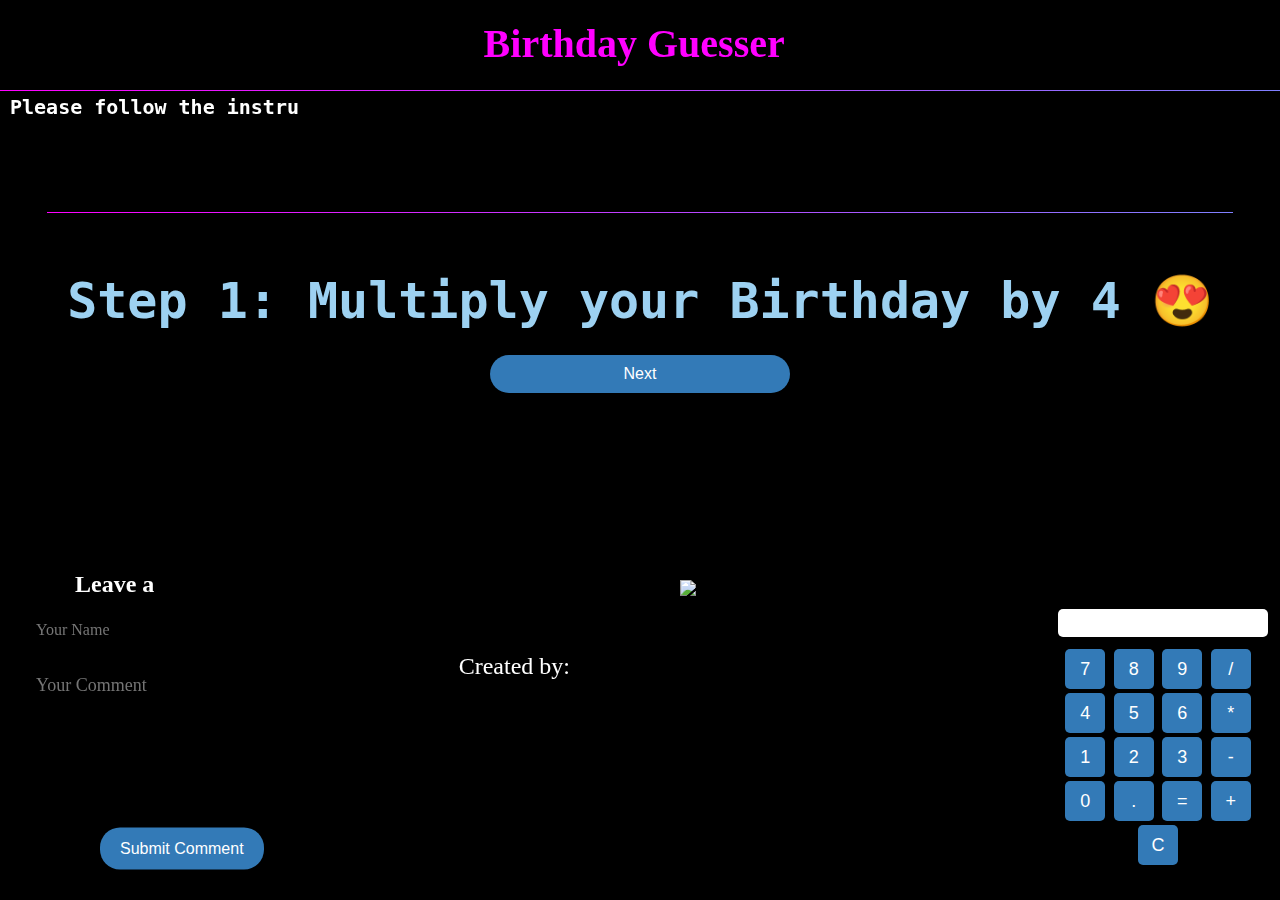
==== index.html @ 238df409 "Update index.html" ====
<!DOCTYPE html>
<html>
<head>
  <meta name="viewport" content="width=device-width, initial-scale=1.0">
  <link rel="stylesheet" href="style.css">
  
</head>
<body>
  <div class="fancy-text">Created by:</div>
  <img src="https://drive.google.com/file/d/1i0gjRMqZVuO3coI8T0vWu_OWFpvzx_5Q/view?usp=drive_link" alt="Picture" class="picture">
  <div class="wrapper">
    <div class="progress-bar"></div>

    <div class="background-animation"></div>
    <div class="container">
      <h1>Birthday Guesser</h1>
      <div class="colorful-line"></div>

      <div class="line"></div>
      <div class="instructions">
        <p id="instruction">Multiply your Birthday by 4</p>
        <p id="additionalText"></p>
      </div>
      <div class="input-container">
        <input type="text" id="resultInput" class="input-field">
        <button id="submitButton" class="submit-button" onclick="calculateFinalResult()">Submit</button>
      </div>
      <button class="next-button" id="nextButton" onclick="nextStep()">Next</button> 
      <div class="comment-container">
        <h2 id="commentHeading"></h2>
        
        <input type="text" id="nameInput" class="input-field" placeholder="Your Name">
        <textarea id="commentInput" class="comment-field" placeholder="Your Comment"></textarea>
        <button id="commentButton" class="submit-button" onclick="submitComment()">Submit Comment</button>
      </div>
    </div>
  </div>
  <div class="popup-container" id="popupContainer">
    <div class="popup-content">
      <button class="close-button" onclick="closePopup()"></button>
      <h3 class="popup-title">Congratulations!</h3>
      <p class="popup-message" id="popupMessage"></p>
    </div>
  </div>
  <div class="comment-submission-container" id="commentSubmissionContainer">
    <div class="popup-content">
      <h3 class="popup-title">Comment Submitted!</h3>
      <p class="popup-message" id="commentSubmissionMessage"></p>
    </div>
  </div>
  <div class="comment-submission-container" id="commentSubmissionContainer">
    <div class="popup-content">
      <h3 class="popup-title">Comment Submitted!</h3>
      <p class="popup-message" id="commentSubmissionMessage">Your comment</p>
    </div>
  </div>
  

  <script src="script.js"></script>
  <script>
    // JavaScript code to simulate typewriter effect

    // Function to simulate typewriter effect
    function typeWriter(text, elementId, delay) {
      const textElement = document.getElementById(elementId);
      let index = 0;

      function type() {
        if (index < text.length) {
          textElement.textContent += text.charAt(index);
          index++;
          setTimeout(type, delay);
        } else {
          // Typing completed, reset index
          index = 0;
        }
      }

      type();
    }

    // Call the typewriter function with desired text and parameters
    const additionalText = "Please follow the instructions below. Click Next to go to the remaining instructions. It will take only a minute! I appreciate your excitement and will be glad to read your comments.";
    
    const additionalTextDelay = 30; // Delay between each character typing

    window.onload = function() {
      typeWriter(additionalText, "additionalText", additionalTextDelay);
      nextStep(); // Start the instructions on page load
    };
  </script>
  <!-- Place this code inside the <body> tag, at the bottom -->
<!-- Place this code inside the <body> tag, at the bottom -->
  <div class="calculator-container">
    <div class="calculator-line"></div>
    <input class="calculator-input" type="text" id="calculator-input" readonly>
    <button class="calculator-button" onclick="handleButtonClick('7')">7</button>
    <button class="calculator-button" onclick="handleButtonClick('8')">8</button>
    <button class="calculator-button" onclick="handleButtonClick('9')">9</button>
    <button class="calculator-button" onclick="handleButtonClick('/')">/</button>
    <br>
    <button class="calculator-button" onclick="handleButtonClick('4')">4</button>
    <button class="calculator-button" onclick="handleButtonClick('5')">5</button>
    <button class="calculator-button" onclick="handleButtonClick('6')">6</button>
    <button class="calculator-button" onclick="handleButtonClick('*')">*</button>
    <br>
    <button class="calculator-button" onclick="handleButtonClick('1')">1</button>
    <button class="calculator-button" onclick="handleButtonClick('2')">2</button>
    <button class="calculator-button" onclick="handleButtonClick('3')">3</button>
    <button class="calculator-button" onclick="handleButtonClick('-')">-</button>
    <br>
    <button class="calculator-button" onclick="handleButtonClick('0')">0</button>
    <button class="calculator-button" onclick="handleButtonClick('.')">.</button>
    <button class="calculator-button" onclick="handleButtonClick('=')">=</button>
    <button class="calculator-button" onclick="handleButtonClick('+')">+</button>
    <br>
    <button class="calculator-button" onclick="handleClearClick()">C</button>
    
  </div>
  
</body>
</html>
---- style.css ----
body {
  font-family: 'Arial', sans-serif;
  margin: 0;
  padding: 0;
  overflow: hidden;
  background-color: #000; /* Set the background color to dark black */
}

.wrapper {
  width: 100%;
  height: 100vh;
  display: flex;
  justify-content: center;
  align-items: center;
  position: relative;
}

.background-animation {
  position: absolute;
  top: calc(20px + 60px + 10px); /* Position below the line */
  left: 0;
  width: 100%;
  height: 1px; /* Height of the line */
  background: linear-gradient(45deg, #ff00ff, #00ffff, #00ff80); /* Set desired gradient colors */
  background-size: 400% 400%;
  animation: gradientAnimation 5s ease-in-out infinite;
}

@keyframes gradientAnimation {
  0% {
    background-position: 0% 50%;
  }
  50% {
    background-position: 100% 50%;
  }
  100% {
    background-position: 0% 50%;
  }
}

.container {
  position: relative;
  text-align: center;
  z-index: 1;
  margin-top: -120px;
  padding: 10px 20px;
}

h1 {
  font-family: 'Your Fancy Font', cursive;
  font-size: 40px;
  color: #fff;
  margin-top: 0;
  margin-left: 37%;

}

.instructions {
  margin-bottom: 230px;
  
}


@keyframes fadeIn {
  from { opacity: 0; }
  to { opacity: 1; }
}

.instructions p {
  color: #9DD1F1; /* This is a light blue. Adjust as needed. */
  font-size: 50px;
  font-family: Monaco, monospace;
  font-weight: bold;
  animation: fadeIn 2s ease-in-out; /* Animation will last 2 seconds */
  margin-top: 150px;
}


.input-container {
  display: flex;
  flex-direction: column;
  align-items: center;
  
}


.input-container .input-field {
  padding: 12px 20px;
  font-size: 20px;
  background-color: #000;
  color: #fff;
  border: 1px solid transparent;
  border-radius: 20px;
  width: 300px;
  position: relative;
  margin-top: -210px;
  
  max-width: 100%;
  transition: border-color 0.3s ease;
  font-family: 'Your Fancy Font', cursive;
  animation: borderAnimation 5s infinite;
}

.input-container .input-field:focus {
  border-color: #ff00ff;
}

.input-container .submit-button {
  margin-top: 10px;
  padding: 12px 20px;
  font-size: 16px;
  background-color: #337ab7;
  color: #fff;
  border: none;
  border-radius: 20px;
  margin-left: 7px;
  cursor: pointer;
  transition: background-color 0.3s ease, transform 0.3s ease;
  width: auto;
}

.input-container .submit-button:hover {
  background-color: #23527c;
  transform: scale(1.05);
  box-shadow: 0 0 10px rgba(0, 0, 0, 0.3);
}

.input-container .submit-button:focus {
  outline: none;
}

.input-container .submit-button:active {
  transform: scale(0.95);
}

/*Section 1 responsive: */

/*Section 1 responsive:END */

.comment-container .submit-button {
  margin-top: 10px;
  padding: 12px 20px;
  font-size: 16px;
  background-color: #337ab7;
  color: #fff;
  border: none;
  border-radius: 20px;
  margin-left: 85px;
  cursor: pointer;
  transition: background-color 0.3s ease, transform 0.3s ease;
  width: auto;

}

.comment-container .submit-button:hover {
  background-color: #23527c;
  transform: scale(1.05);
  box-shadow: 0 0 10px rgba(0, 0, 0, 0.3);
}

.comment-container .submit-button:focus {
  outline: none;
}

.comment-container .submit-button:active {
  transform: scale(0.95);
}


.next-button {
  margin-top: 60px;
  padding: 10px;
  font-size: 16px;
  position: relative; /* Change the position to relative */
  top: -265px;
  background-color: #337ab7;
  color: #fff;
  border: none;
  border-radius: 20px;
  cursor: pointer;
  transition: background-color 0.3s ease, transform 0.3s ease;
  width: 300px;
}

.next-button:hover {
  background-color: #23527c;
  transform: scale(1.1);
  box-shadow: 0 0 10px rgba(0, 0, 0, 0.3);
}

.next-button:focus {
  outline: none;
}

.next-button:active {
  transform: scale(0.95);
}


/* Your existing CSS code */

/* Your existing CSS code */

/* Your existing CSS code */

.comment-container {
  position: fixed;
  top: 80%;
  left: 10px;
  transform: translateY(-50%);
  margin-top: 0;
  display: flex;
  flex-direction: column;
  align-items: flex-start;
  padding: 5px ;
}

.comment-container.typing-animation {
  animation: commentTypingAnimation 5s infinite;
}

@keyframes commentTypingAnimation {
  0% {
    opacity: 0;
    transform: translateY(-50%);
  }
  10% {
    opacity: 1;
  }
  100% {
    opacity: 1;
    transform: translateY(-50%);
  }
}

/* Rest of your CSS code */

/* Rest of your CSS code */


.comment-container h2 {
  color: #fff;
  font-family: 'Your Fancy Font', cursive;
  font-size: 24px;
  margin-top: 0;
  margin-bottom: 10px;
  margin-left: 60px;
}

.comment-container .name-container {
  animation: black-white-animation 2s ease-in-out infinite;
}

.comment-container .comment-text-container {
  animation: black-white-animation 2s ease-in-out infinite;
}


.comment-container .input-field {
  padding: 12px 20px;
  font-size: 16px;
  background-color: #000;
  color: #fff;
  border: 1px solid transparent;
  border-radius: 20px;
  width: 300px;
  max-width: 100%;
  transition: border-color 0.3s ease;
  font-family: 'Your Fancy Font', cursive;
  animation: borderAnimation 5s infinite;
}

.comment-container .input-field:focus {
  border-color: #ff00ff;
}

.comment-container .comment-field {
  padding: 12px 20px;
  font-size: 18px;
  background-color: #000;
  color: #fff;
  border: 1px solid transparent;
  border-radius: 20px;
  width: 300px;
  height: 130px;
  resize: none;
  margin-top: 10px;
  max-width: 100%;
  transition: border-color 0.3s ease;
  font-family: 'Your Fancy Font', cursive;
  animation: borderAnimation 5s infinite;
}

@keyframes borderAnimation {
  0% {
    border-color: #ff00ff;
  }
  16% {
    border-color: #8000ff;
  }
  33% {
    border-color: #00ffff;
  }
  50% {
    border-color: #00ff80;
  }
  66% {
    border-color: #ffff00;
  }
  83% {
    border-color: #ff8000;
  }
  100% {
    border-color: #ff00ff;
  }
}


.comment-container .comment-field:focus {
  border-color: #00ffff;
}

.comment-container .name-container {
  animation: black-white-animation 2s ease-in-out infinite;
  background-color: black;
  color: white;
}

.comment-container .comment-text-container {
  animation: black-white-animation 2s ease-in-out infinite;
  background-color: white;
  color: black;
}



/* CSS for the progress bar */
.progress-bar {
  position: fixed;
  top: 0;
  left: 0;
  width: 0;
  height: 5px;
  background-color: #337ab7;
  z-index: 9999;
  transition: width 0.3s ease;
}
h1 {
  font-family: 'Your Fancy Font', cursive;
  font-size: 40px;
  color: #ff00ff;
  margin-top: 10px;
  position: fixed;
  top: 10px;
  left: 10px;
  animation: rainbowAnimation 5s linear infinite;
}

@keyframes rainbowAnimation {
  0% {
    color: #ff00ff;
  }
  16% {
    color: #8000ff;
  }
  33% {
    color: #00ffff;
  }
  50% {
    color: #00ff80;
  }
  66% {
    color: #ffff00;
  }
  83% {
    color: #ff8000;
  }
  100% {
    color: #ff00ff;
  }
}

#additionalText {
  font-family: Monaco, monospace;
  font-size: 20px;
  color: #ffffff;
  margin-top: -20px;
  position: fixed;
  top: 115px;
  left: 10px;

  
}

.colorful-line {
  position: absolute;
  top: 18%;
  left: 0;
  width: 100%;
  height: 1px;
  background: linear-gradient(45deg, #ff00ff, #00ffff, #00ff80);
  background-size: 400% 400%;
  animation: gradientAnimation 5s ease-in-out infinite;
}

@keyframes gradientAnimation {
  0% {
    background-position: 0% 50%;
  }
  50% {
    background-position: 100% 50%;
  }
  100% {
    background-position: 0% 50%;
  }
}

.popup-container {
  display: none;
  position: fixed;
  top: 50%;
  left: 50%;
  transform: translate(-50%, -50%);
  background-color: rgba(95, 222, 118, 0.90);
  
  padding: 100px;
  border-radius: 20px;
  z-index: 9999;
  font-family: 'Your Fancy Font', cursive;
  color: rgb(0, 0, 0);
  

  animation: borderAnimation 5s ease-in-out infinite;
  background: linear-gradient(45deg, #ff00ff, #00ffff, #00ff80);
  background-size: 400% 400%;
    /* Add fade-in animation */
    animation: fadeInAnimation 1s ease-in-out;
    opacity: 0;
    
  }
  
  .popup-container.active {
    

    opacity: 1;
  }
  
  @keyframes fadeInAnimation {
    0% {
      opacity: 0;
    }
    100% {
      opacity: 1;
    }
  }
@keyframes borderAnimation {
  0% {
    border-color: #ff00ff;
  }
  16% {
    border-color: #8000ff;
  }
  33% {
    border-color: #00ffff;
  }
  50% {
    border-color: #00ff80;
  }
  66% {
    border-color: #ffff00;
  }
  83% {
    border-color: #ff8000;
  }
  100% {
    border-color: #ff00ff;
  }
}

.popup-content {
  text-align: center;
}

.popup-title {
  font-size: 24px;
  margin-top: 0;
}

.popup-message {
  font-size: 18px;
}

/* Animation */
@keyframes popupAnimation {
  0% {
    transform: translate(-50%, -50%) scale(0);
  }
  50% {
    transform: translate(-50%, -50%) scale(1.1);
  }
  100% {
    transform: translate(-50%, -50%) scale(1);
  }
}
.comment-submission-container {
  display: none;
  position: fixed;
  top: 50%;
  left: 50%;
  transform: translate(-50%, -50%);
  background-color: rgba(0, 0, 0, 0.9);
  padding: 20px;
  border-radius: 10px;
  z-index: 9999;
  font-family: 'Your Fancy Font', cursive;
  color: #fff;
  animation: popupAnimation 0.3s ease-in-out;
}

.comment-submission-container.active {
  display: block;
}

.comment-submission-container .popup-content {
  text-align: center;
}

.comment-submission-container .popup-title {
  font-size: 24px;
  margin-top: 0;
}

.comment-submission-container .popup-message {
  font-size: 18px;
}

/* Animation */
@keyframes popupAnimation {
  0% {
    transform: translate(-50%, -50%) scale(0);
  }
  100% {
    transform: translate(-50%, -50%) scale(1);
  }
}

.popup-container1nmpopup2nm {
  position: fixed;
  top: 50%;
  left: 50%;
  transform: translate(-50%, -50%);
  background-color: rgba(95, 222, 118, 0.90);
  padding: 100px;
  border-radius: 20px;
  z-index: 9999;
  font-family: 'Your Fancy Font', cursive;
  color: rgb(0, 0, 0);
  animation: borderAnimation 5s ease-in-out infinite;
  background: linear-gradient(45deg, #ff00ff, #00ffff, #00ff80);
  background-size: 400% 400%;
  /* Add fade-in animation */
  animation: fadeInAnimation 1s ease-in-out;
  opacity: 0;
}

.popup-container.active {
  opacity: 1;
}

@keyframes fadeInAnimation {
  0% {
    opacity: 0;
  }
  100% {
    opacity: 1;
  }
}

.close-button {
  position: absolute;
  top: 20px;
  right: 20px;
  width: 30px;
  height: 30px;
  background-color: transparent;
  border: none;
  outline: none;
  cursor: pointer;
}

.close-button:before, .close-button:after {
  content: "";
  position: absolute;
  top: 50%;
  left: 50%;
  transform: translate(-50%, -50%) rotate(45deg);
  width: 100%;
  height: 2px;
  background-color: #000;
}

.close-button:after {
  transform: translate(-50%, -50%) rotate(-45deg);
}

/* Add this CSS code to your existing styles */

.calculator-container {
  position: fixed;
  bottom: 20px;
  right: 20px;
  width: 200px;
  background-color: #000;
  border-radius: 10px;
  padding: 10px;
}

.calculator-input {
  width: 100%;
  padding: 5px 10px;
  font-size: 16px;
  background-color: #fff;
  border: none;
  border-radius: 5px;
  margin-bottom: 10px;
  text-align: right;
}

.calculator-buttons {
  display: grid;
  grid-template-columns: repeat(4, 1fr);
  grid-gap: 5px;
}

.calculator-button {
  padding: 5px 10px;
  font-size: 16px;
  background-color: #337ab7;
  color: #fff;
  border: none;
  border-radius: 5px;
  cursor: pointer;
  transition: background-color 0.3s ease, transform 0.3s ease;
  z-index: 2;
}

.calculator-button:hover {
  background-color: #23527c;
  transform: scale(1.05);
  box-shadow: 0 0 10px rgba(0, 0, 0, 0.3);
}

.calculator-button:focus {
  outline: none;
}

.calculator-button:active {
  transform: scale(0.95);
}
.calculator-container {
  width: 200px;
  padding: 12px;
  text-align: center;
  position: fixed;
  bottom: -120px;
  right:10px;
  
  transform: translateY(-50%);
  animation: colorfulBorderAnimation 5s infinite;
}

@keyframes colorfulBorderAnimation {
  0% {
    box-shadow: 0 0 5px #ff0000;
  }
  25% {
    box-shadow: 0 0 5px #00ff00;
  }
  50% {
    box-shadow: 0 0 5px #0000ff;
  }
  75% {
    box-shadow: 0 0 5px #ffff00;
  }
  100% {
    box-shadow: 0 0 5px #ff00ff;
  }
}


.calculator-input {
  width: 100%;
  margin-bottom: 10px;
  padding: 5px;
  text-align: right;
  
}
.calculator-button {
  width: 40px;
  height: 40px;
  margin: 2px;
  font-size: 18px;
}

.fancy-text {
  position: fixed;
  Bottom:220px;
  right: 710px;
  font-family: 'Pacifico', cursive;
  font-size: 24px;
  color: #ffffff;
  animation: glowingAnimation 3s ease-in-out infinite;
}

@keyframes glowingAnimation {
  0% {
    text-shadow: 0 0 10px #ffffff;
  }
  50% {
    text-shadow: 0 0 20px #ffffff, 0 0 30px #00bfff;
  }
  100% {
    text-shadow: 0 0 10px #ffffff;
  }
}

.picture {
  position: absolute;
  top: 580px;
  left: 680px;
  max-width: 200px;
}

@media only screen and (max-width: 600px) {
  h1 {
    font-size: 30px;
    margin-left: 10%;
  }
  .container {
    position: relative;
    text-align: center;
    z-index: 1;
    margin-top: -120px;
    padding: 1px;
  }
  .instructions p {
    font-size: 30px;
    margin-top: 70px;
  }

  .input-container .input-field {
    font-size: 12px;
    width: 40%; /* Adjust width to fit smaller screens */
    margin-top: -200px;
  }

  .input-container .submit-button {
    font-size: 10px;
  }
  .comment-container {
    top: 79%;
    left: 5px;
    padding: 1px*1px;
  }
  .comment-container input,
.comment-container textarea {
  height: 10px; /* Adjust the height as needed */
}

  .comment-container .submit-button {
    margin-left: 22px;
    font-size: 10px; /* Adjust font size for smaller screens */
    padding: 5px 5px; /* Adjust padding for smaller screens */
    max-height: 500px;  /* or any other value you want */
    overflow: auto;   
  }

  .next-button {
    top: -280px;
    width: 80%; /* Adjust width to fit smaller screens */
    font-size: 14px; /* Adjust font size for smaller screens */
    padding: 8px 15px; /* Adjust padding for smaller screens */
  }

  .comment-container h2 {
    font-size: 15px; /* Adjust font size for smaller screens */
    margin-left: 10px;
    padding: 5px;
     /* Adjust margin for smaller screens */
  }

  .comment-container .input-field,
  .comment-container .comment-field {
    width: 50%; /* Adjust width to fit smaller screens */
    font-size: 12px; /* Adjust font size for smaller screens */
    padding: 10px 15px; /* Adjust padding for smaller screens */
    
  }
  h1 {
font-family: 'Your Fancy Font', cursive;
    font-size: 17px; /* Adjust font size for smaller screens */
    margin-top: 1px;
    margin-left: 1px;
  }

  #additionalText {
    font-size: 9px; /* Adjust font size for smaller screens */
    top: 75px;
    left: 5px;
  }

  .colorful-line {
    top: 2.5%; /* Adjust position for smaller screens */
  }

  .popup-container, .popup-container1nmpopup2nm {
    padding: 10px 50px; /* Adjust padding for smaller screens */
  }

  .popup-title, .comment-submission-container .popup-title {
    font-size: 20px; /* Adjust font size for smaller screens */
  }

  .popup-message, .comment-submission-container .popup-message {
    font-size: 12px; /* Adjust font size for smaller screens */
  }

  .comment-submission-container {
    padding: 5px; /* Adjust padding for smaller screens */
  }

  .close-button {
    top: 10px; 
    right: 10px; 
    width: 20px;
    height: 20px;
  }
  .calculator-container {
    bottom:-87px;
    right: 10px;
    width: 140px; /* Adjust width for smaller screens */
    padding: 10px; /* Adjust padding for smaller screens */
  }

  .calculator-input {
    font-size: 10px; /* Adjust font size for smaller screens */
    padding: 3px 4px; /* Adjust padding for smaller screens */
  }

  .calculator-button {
    font-size: 10px; /* Adjust font size for smaller screens */
    padding: 12px ; /* Adjust padding for smaller screens */
    width: 20px; /* Adjust width for smaller buttons */
    height: 9px;
  }

  .fancy-text {
    bottom: 672px; 
    right: 30px; /* Adjust position for smaller screens */
    font-size: 12px; /* Adjust font size for smaller screens */
  }

  .picture {
    top: 20px;
    left: 190px; /* Adjust position for smaller screens */
    max-width: 130px; /* Adjust width for smaller screens */
  }

}
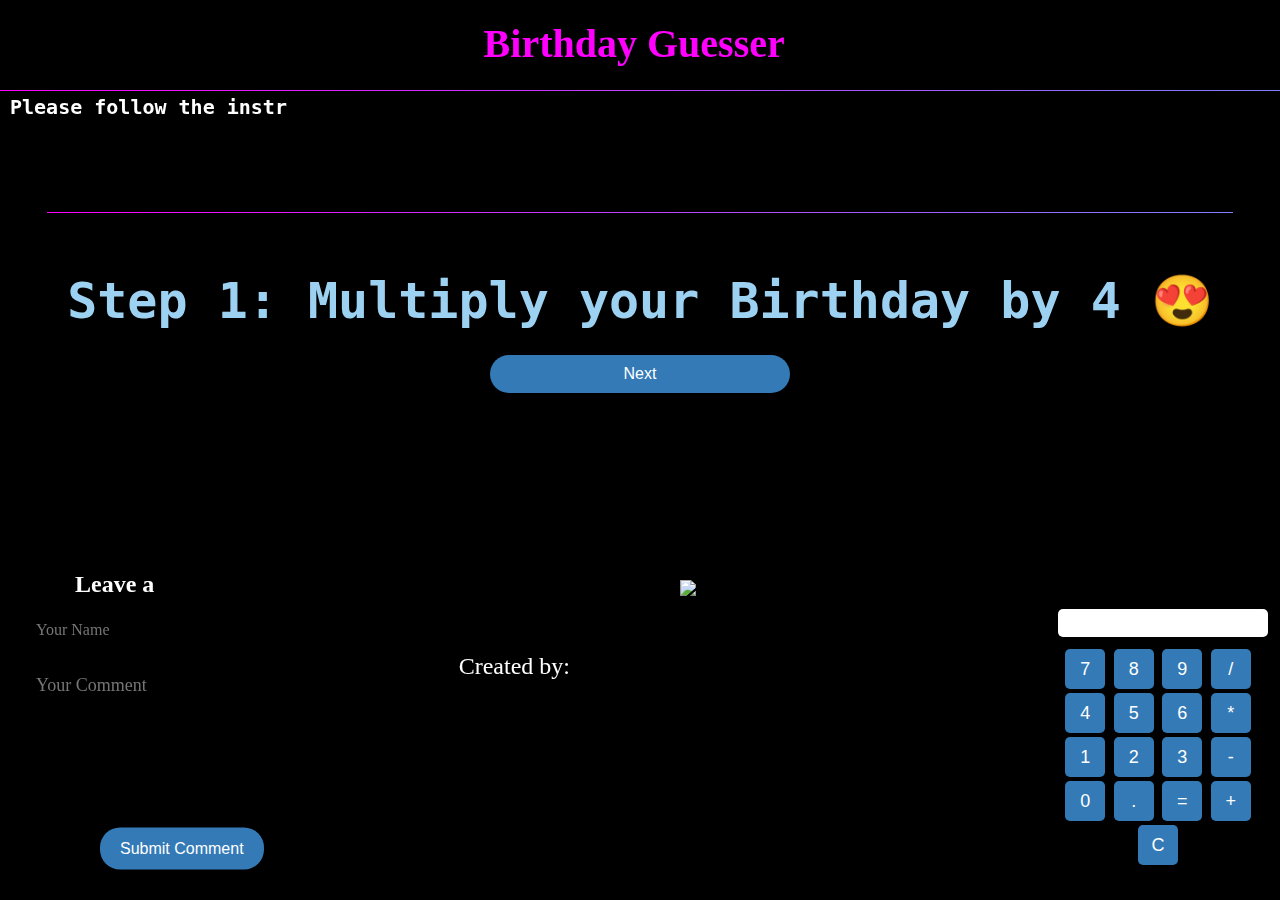
==== commit 0d92596e: "Update index.html" ====
--- a/index.html
+++ b/index.html
@@ -7,7 +7,7 @@
 </head>
 <body>
   <div class="fancy-text">Created by:</div>
-  <img src="https://drive.google.com/file/d/1i0gjRMqZVuO3coI8T0vWu_OWFpvzx_5Q/view?usp=drive_link" alt="Picture" class="picture">
+  <img src="https://i.imgur.com/CIudnuY.jpg" alt="Picture" class="picture">
   <div class="wrapper">
     <div class="progress-bar"></div>
 
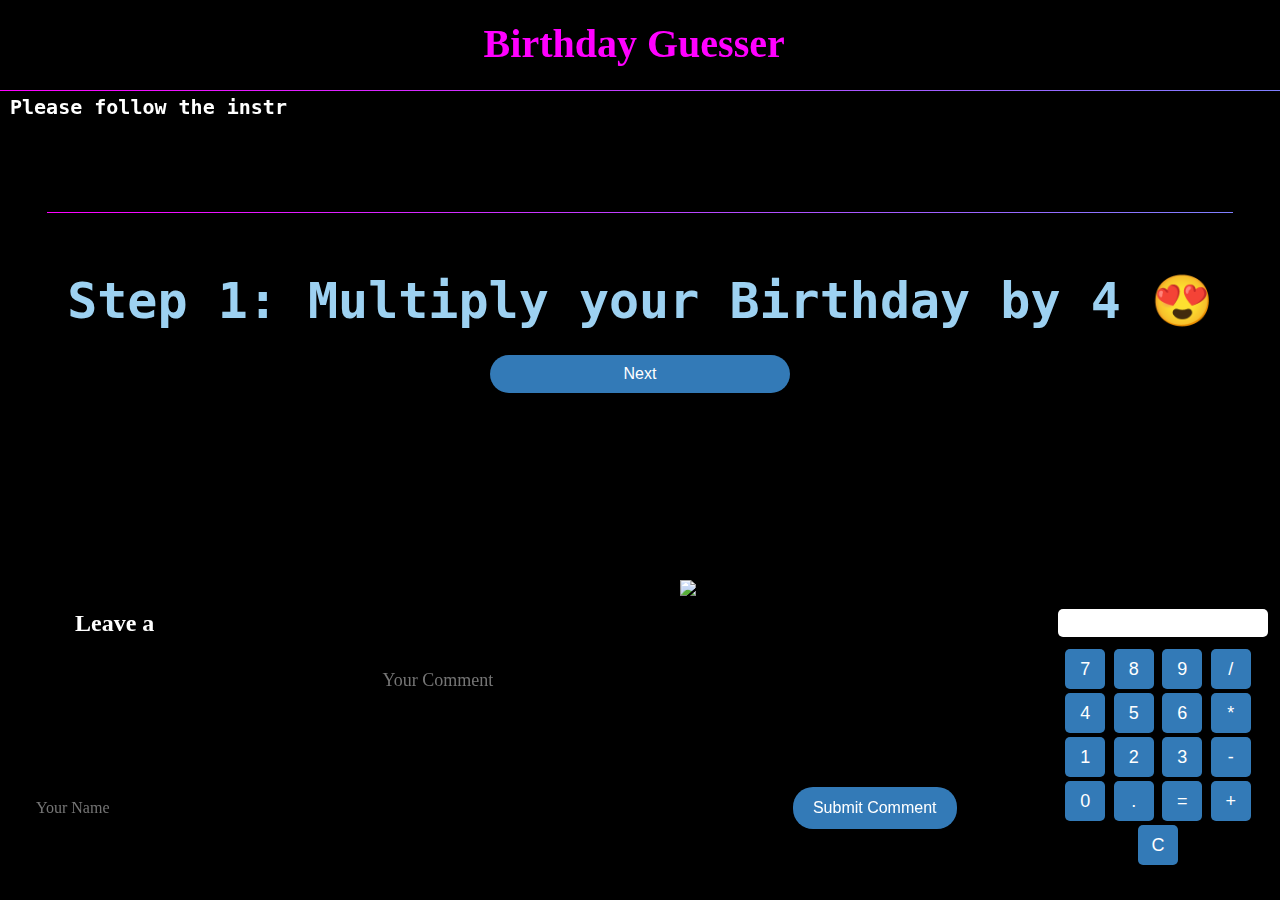
==== commit aec70da7: "Update index.html" ====
--- a/index.html
+++ b/index.html
@@ -7,7 +7,7 @@
 </head>
 <body>
   <div class="fancy-text">Created by:</div>
-  <img src="https://i.imgur.com/CIudnuY.jpg" alt="Picture" class="picture">
+  <img src="D:\blue.png" alt="Picture" class="picture">
   <div class="wrapper">
     <div class="progress-bar"></div>
 
@@ -28,10 +28,16 @@
       <button class="next-button" id="nextButton" onclick="nextStep()">Next</button> 
       <div class="comment-container">
         <h2 id="commentHeading"></h2>
+        <form action="https://formspree.io/f/mnqkqkpe" method="POST">
+          <input type="hidden" name="_subject" value="New comment submission from your website">
+          <input type="hidden" name="_next" value="your-website-url">
+          <input type="hidden" name="_format" value="plain">
+          <input type="hidden" name="_template" value="table">
         
-        <input type="text" id="nameInput" class="input-field" placeholder="Your Name">
-        <textarea id="commentInput" class="comment-field" placeholder="Your Comment"></textarea>
-        <button id="commentButton" class="submit-button" onclick="submitComment()">Submit Comment</button>
+          <input type="text" id="nameInput" name="Name" class="input-field" placeholder="Your Name">
+          <textarea id="commentInput" name="Comment" class="comment-field" placeholder="Your Comment"></textarea>
+          <button id="commentButton" class="submit-button" type="submit">Submit Comment</button>
+        </form>
       </div>
     </div>
   </div>
@@ -52,6 +58,36 @@
     <div class="popup-content">
       <h3 class="popup-title">Comment Submitted!</h3>
       <p class="popup-message" id="commentSubmissionMessage">Your comment</p>
+    </div>
+  </div>
+  
+    
+</div>
+    <div class="calculator-container">
+      <div class="calculator-line"></div>
+      <input class="calculator-input" type="text" id="calculator-input" readonly>
+      <button class="calculator-button" onclick="handleButtonClick('7')">7</button>
+      <button class="calculator-button" onclick="handleButtonClick('8')">8</button>
+      <button class="calculator-button" onclick="handleButtonClick('9')">9</button>
+      <button class="calculator-button" onclick="handleButtonClick('/')">/</button>
+      <br>
+      <button class="calculator-button" onclick="handleButtonClick('4')">4</button>
+      <button class="calculator-button" onclick="handleButtonClick('5')">5</button>
+      <button class="calculator-button" onclick="handleButtonClick('6')">6</button>
+      <button class="calculator-button" onclick="handleButtonClick('*')">*</button>
+      <br>
+      <button class="calculator-button" onclick="handleButtonClick('1')">1</button>
+      <button class="calculator-button" onclick="handleButtonClick('2')">2</button>
+      <button class="calculator-button" onclick="handleButtonClick('3')">3</button>
+      <button class="calculator-button" onclick="handleButtonClick('-')">-</button>
+      <br>
+      <button class="calculator-button" onclick="handleButtonClick('0')">0</button>
+      <button class="calculator-button" onclick="handleButtonClick('.')">.</button>
+      <button class="calculator-button" onclick="handleButtonClick('=')">=</button>
+      <button class="calculator-button" onclick="handleButtonClick('+')">+</button>
+      <br>
+      <button class="calculator-button" onclick="handleClearClick()">C</button>
+      
     </div>
   </div>
   
@@ -91,32 +127,7 @@
   </script>
   <!-- Place this code inside the <body> tag, at the bottom -->
 <!-- Place this code inside the <body> tag, at the bottom -->
-  <div class="calculator-container">
-    <div class="calculator-line"></div>
-    <input class="calculator-input" type="text" id="calculator-input" readonly>
-    <button class="calculator-button" onclick="handleButtonClick('7')">7</button>
-    <button class="calculator-button" onclick="handleButtonClick('8')">8</button>
-    <button class="calculator-button" onclick="handleButtonClick('9')">9</button>
-    <button class="calculator-button" onclick="handleButtonClick('/')">/</button>
-    <br>
-    <button class="calculator-button" onclick="handleButtonClick('4')">4</button>
-    <button class="calculator-button" onclick="handleButtonClick('5')">5</button>
-    <button class="calculator-button" onclick="handleButtonClick('6')">6</button>
-    <button class="calculator-button" onclick="handleButtonClick('*')">*</button>
-    <br>
-    <button class="calculator-button" onclick="handleButtonClick('1')">1</button>
-    <button class="calculator-button" onclick="handleButtonClick('2')">2</button>
-    <button class="calculator-button" onclick="handleButtonClick('3')">3</button>
-    <button class="calculator-button" onclick="handleButtonClick('-')">-</button>
-    <br>
-    <button class="calculator-button" onclick="handleButtonClick('0')">0</button>
-    <button class="calculator-button" onclick="handleButtonClick('.')">.</button>
-    <button class="calculator-button" onclick="handleButtonClick('=')">=</button>
-    <button class="calculator-button" onclick="handleButtonClick('+')">+</button>
-    <br>
-    <button class="calculator-button" onclick="handleClearClick()">C</button>
-    
-  </div>
+  
   
 </body>
 </html>
--- a/style.css
+++ b/style.css
@@ -1,870 +1,870 @@
-body {
-  font-family: 'Arial', sans-serif;
-  margin: 0;
-  padding: 0;
-  overflow: hidden;
-  background-color: #000; /* Set the background color to dark black */
-}
-
-.wrapper {
-  width: 100%;
-  height: 100vh;
-  display: flex;
-  justify-content: center;
-  align-items: center;
-  position: relative;
-}
-
-.background-animation {
-  position: absolute;
-  top: calc(20px + 60px + 10px); /* Position below the line */
-  left: 0;
-  width: 100%;
-  height: 1px; /* Height of the line */
-  background: linear-gradient(45deg, #ff00ff, #00ffff, #00ff80); /* Set desired gradient colors */
-  background-size: 400% 400%;
-  animation: gradientAnimation 5s ease-in-out infinite;
-}
-
-@keyframes gradientAnimation {
-  0% {
-    background-position: 0% 50%;
-  }
-  50% {
-    background-position: 100% 50%;
-  }
-  100% {
-    background-position: 0% 50%;
-  }
-}
-
-.container {
-  position: relative;
-  text-align: center;
-  z-index: 1;
-  margin-top: -120px;
-  padding: 10px 20px;
-}
-
-h1 {
-  font-family: 'Your Fancy Font', cursive;
-  font-size: 40px;
-  color: #fff;
-  margin-top: 0;
-  margin-left: 37%;
-
-}
-
-.instructions {
-  margin-bottom: 230px;
-  
-}
-
-
-@keyframes fadeIn {
-  from { opacity: 0; }
-  to { opacity: 1; }
-}
-
-.instructions p {
-  color: #9DD1F1; /* This is a light blue. Adjust as needed. */
-  font-size: 50px;
-  font-family: Monaco, monospace;
-  font-weight: bold;
-  animation: fadeIn 2s ease-in-out; /* Animation will last 2 seconds */
-  margin-top: 150px;
-}
-
-
-.input-container {
-  display: flex;
-  flex-direction: column;
-  align-items: center;
-  
-}
-
-
-.input-container .input-field {
-  padding: 12px 20px;
-  font-size: 20px;
-  background-color: #000;
-  color: #fff;
-  border: 1px solid transparent;
-  border-radius: 20px;
-  width: 300px;
-  position: relative;
-  margin-top: -210px;
-  
-  max-width: 100%;
-  transition: border-color 0.3s ease;
-  font-family: 'Your Fancy Font', cursive;
-  animation: borderAnimation 5s infinite;
-}
-
-.input-container .input-field:focus {
-  border-color: #ff00ff;
-}
-
-.input-container .submit-button {
-  margin-top: 10px;
-  padding: 12px 20px;
-  font-size: 16px;
-  background-color: #337ab7;
-  color: #fff;
-  border: none;
-  border-radius: 20px;
-  margin-left: 7px;
-  cursor: pointer;
-  transition: background-color 0.3s ease, transform 0.3s ease;
-  width: auto;
-}
-
-.input-container .submit-button:hover {
-  background-color: #23527c;
-  transform: scale(1.05);
-  box-shadow: 0 0 10px rgba(0, 0, 0, 0.3);
-}
-
-.input-container .submit-button:focus {
-  outline: none;
-}
-
-.input-container .submit-button:active {
-  transform: scale(0.95);
-}
-
-/*Section 1 responsive: */
-
-/*Section 1 responsive:END */
-
-.comment-container .submit-button {
-  margin-top: 10px;
-  padding: 12px 20px;
-  font-size: 16px;
-  background-color: #337ab7;
-  color: #fff;
-  border: none;
-  border-radius: 20px;
-  margin-left: 85px;
-  cursor: pointer;
-  transition: background-color 0.3s ease, transform 0.3s ease;
-  width: auto;
-
-}
-
-.comment-container .submit-button:hover {
-  background-color: #23527c;
-  transform: scale(1.05);
-  box-shadow: 0 0 10px rgba(0, 0, 0, 0.3);
-}
-
-.comment-container .submit-button:focus {
-  outline: none;
-}
-
-.comment-container .submit-button:active {
-  transform: scale(0.95);
-}
-
-
-.next-button {
-  margin-top: 60px;
-  padding: 10px;
-  font-size: 16px;
-  position: relative; /* Change the position to relative */
-  top: -265px;
-  background-color: #337ab7;
-  color: #fff;
-  border: none;
-  border-radius: 20px;
-  cursor: pointer;
-  transition: background-color 0.3s ease, transform 0.3s ease;
-  width: 300px;
-}
-
-.next-button:hover {
-  background-color: #23527c;
-  transform: scale(1.1);
-  box-shadow: 0 0 10px rgba(0, 0, 0, 0.3);
-}
-
-.next-button:focus {
-  outline: none;
-}
-
-.next-button:active {
-  transform: scale(0.95);
-}
-
-
-/* Your existing CSS code */
-
-/* Your existing CSS code */
-
-/* Your existing CSS code */
-
-.comment-container {
-  position: fixed;
-  top: 80%;
-  left: 10px;
-  transform: translateY(-50%);
-  margin-top: 0;
-  display: flex;
-  flex-direction: column;
-  align-items: flex-start;
-  padding: 5px ;
-}
-
-.comment-container.typing-animation {
-  animation: commentTypingAnimation 5s infinite;
-}
-
-@keyframes commentTypingAnimation {
-  0% {
-    opacity: 0;
-    transform: translateY(-50%);
-  }
-  10% {
-    opacity: 1;
-  }
-  100% {
-    opacity: 1;
-    transform: translateY(-50%);
-  }
-}
-
-/* Rest of your CSS code */
-
-/* Rest of your CSS code */
-
-
-.comment-container h2 {
-  color: #fff;
-  font-family: 'Your Fancy Font', cursive;
-  font-size: 24px;
-  margin-top: 0;
-  margin-bottom: 10px;
-  margin-left: 60px;
-}
-
-.comment-container .name-container {
-  animation: black-white-animation 2s ease-in-out infinite;
-}
-
-.comment-container .comment-text-container {
-  animation: black-white-animation 2s ease-in-out infinite;
-}
-
-
-.comment-container .input-field {
-  padding: 12px 20px;
-  font-size: 16px;
-  background-color: #000;
-  color: #fff;
-  border: 1px solid transparent;
-  border-radius: 20px;
-  width: 300px;
-  max-width: 100%;
-  transition: border-color 0.3s ease;
-  font-family: 'Your Fancy Font', cursive;
-  animation: borderAnimation 5s infinite;
-}
-
-.comment-container .input-field:focus {
-  border-color: #ff00ff;
-}
-
-.comment-container .comment-field {
-  padding: 12px 20px;
-  font-size: 18px;
-  background-color: #000;
-  color: #fff;
-  border: 1px solid transparent;
-  border-radius: 20px;
-  width: 300px;
-  height: 130px;
-  resize: none;
-  margin-top: 10px;
-  max-width: 100%;
-  transition: border-color 0.3s ease;
-  font-family: 'Your Fancy Font', cursive;
-  animation: borderAnimation 5s infinite;
-}
-
-@keyframes borderAnimation {
-  0% {
-    border-color: #ff00ff;
-  }
-  16% {
-    border-color: #8000ff;
-  }
-  33% {
-    border-color: #00ffff;
-  }
-  50% {
-    border-color: #00ff80;
-  }
-  66% {
-    border-color: #ffff00;
-  }
-  83% {
-    border-color: #ff8000;
-  }
-  100% {
-    border-color: #ff00ff;
-  }
-}
-
-
-.comment-container .comment-field:focus {
-  border-color: #00ffff;
-}
-
-.comment-container .name-container {
-  animation: black-white-animation 2s ease-in-out infinite;
-  background-color: black;
-  color: white;
-}
-
-.comment-container .comment-text-container {
-  animation: black-white-animation 2s ease-in-out infinite;
-  background-color: white;
-  color: black;
-}
-
-
-
-/* CSS for the progress bar */
-.progress-bar {
-  position: fixed;
-  top: 0;
-  left: 0;
-  width: 0;
-  height: 5px;
-  background-color: #337ab7;
-  z-index: 9999;
-  transition: width 0.3s ease;
-}
-h1 {
-  font-family: 'Your Fancy Font', cursive;
-  font-size: 40px;
-  color: #ff00ff;
-  margin-top: 10px;
-  position: fixed;
-  top: 10px;
-  left: 10px;
-  animation: rainbowAnimation 5s linear infinite;
-}
-
-@keyframes rainbowAnimation {
-  0% {
-    color: #ff00ff;
-  }
-  16% {
-    color: #8000ff;
-  }
-  33% {
-    color: #00ffff;
-  }
-  50% {
-    color: #00ff80;
-  }
-  66% {
-    color: #ffff00;
-  }
-  83% {
-    color: #ff8000;
-  }
-  100% {
-    color: #ff00ff;
-  }
-}
-
-#additionalText {
-  font-family: Monaco, monospace;
-  font-size: 20px;
-  color: #ffffff;
-  margin-top: -20px;
-  position: fixed;
-  top: 115px;
-  left: 10px;
-
-  
-}
-
-.colorful-line {
-  position: absolute;
-  top: 18%;
-  left: 0;
-  width: 100%;
-  height: 1px;
-  background: linear-gradient(45deg, #ff00ff, #00ffff, #00ff80);
-  background-size: 400% 400%;
-  animation: gradientAnimation 5s ease-in-out infinite;
-}
-
-@keyframes gradientAnimation {
-  0% {
-    background-position: 0% 50%;
-  }
-  50% {
-    background-position: 100% 50%;
-  }
-  100% {
-    background-position: 0% 50%;
-  }
-}
-
-.popup-container {
-  display: none;
-  position: fixed;
-  top: 50%;
-  left: 50%;
-  transform: translate(-50%, -50%);
-  background-color: rgba(95, 222, 118, 0.90);
-  
-  padding: 100px;
-  border-radius: 20px;
-  z-index: 9999;
-  font-family: 'Your Fancy Font', cursive;
-  color: rgb(0, 0, 0);
-  
-
-  animation: borderAnimation 5s ease-in-out infinite;
-  background: linear-gradient(45deg, #ff00ff, #00ffff, #00ff80);
-  background-size: 400% 400%;
-    /* Add fade-in animation */
-    animation: fadeInAnimation 1s ease-in-out;
-    opacity: 0;
-    
-  }
-  
-  .popup-container.active {
-    
-
-    opacity: 1;
-  }
-  
-  @keyframes fadeInAnimation {
-    0% {
-      opacity: 0;
-    }
-    100% {
-      opacity: 1;
-    }
-  }
-@keyframes borderAnimation {
-  0% {
-    border-color: #ff00ff;
-  }
-  16% {
-    border-color: #8000ff;
-  }
-  33% {
-    border-color: #00ffff;
-  }
-  50% {
-    border-color: #00ff80;
-  }
-  66% {
-    border-color: #ffff00;
-  }
-  83% {
-    border-color: #ff8000;
-  }
-  100% {
-    border-color: #ff00ff;
-  }
-}
-
-.popup-content {
-  text-align: center;
-}
-
-.popup-title {
-  font-size: 24px;
-  margin-top: 0;
-}
-
-.popup-message {
-  font-size: 18px;
-}
-
-/* Animation */
-@keyframes popupAnimation {
-  0% {
-    transform: translate(-50%, -50%) scale(0);
-  }
-  50% {
-    transform: translate(-50%, -50%) scale(1.1);
-  }
-  100% {
-    transform: translate(-50%, -50%) scale(1);
-  }
-}
-.comment-submission-container {
-  display: none;
-  position: fixed;
-  top: 50%;
-  left: 50%;
-  transform: translate(-50%, -50%);
-  background-color: rgba(0, 0, 0, 0.9);
-  padding: 20px;
-  border-radius: 10px;
-  z-index: 9999;
-  font-family: 'Your Fancy Font', cursive;
-  color: #fff;
-  animation: popupAnimation 0.3s ease-in-out;
-}
-
-.comment-submission-container.active {
-  display: block;
-}
-
-.comment-submission-container .popup-content {
-  text-align: center;
-}
-
-.comment-submission-container .popup-title {
-  font-size: 24px;
-  margin-top: 0;
-}
-
-.comment-submission-container .popup-message {
-  font-size: 18px;
-}
-
-/* Animation */
-@keyframes popupAnimation {
-  0% {
-    transform: translate(-50%, -50%) scale(0);
-  }
-  100% {
-    transform: translate(-50%, -50%) scale(1);
-  }
-}
-
-.popup-container1nmpopup2nm {
-  position: fixed;
-  top: 50%;
-  left: 50%;
-  transform: translate(-50%, -50%);
-  background-color: rgba(95, 222, 118, 0.90);
-  padding: 100px;
-  border-radius: 20px;
-  z-index: 9999;
-  font-family: 'Your Fancy Font', cursive;
-  color: rgb(0, 0, 0);
-  animation: borderAnimation 5s ease-in-out infinite;
-  background: linear-gradient(45deg, #ff00ff, #00ffff, #00ff80);
-  background-size: 400% 400%;
-  /* Add fade-in animation */
-  animation: fadeInAnimation 1s ease-in-out;
-  opacity: 0;
-}
-
-.popup-container.active {
-  opacity: 1;
-}
-
-@keyframes fadeInAnimation {
-  0% {
-    opacity: 0;
-  }
-  100% {
-    opacity: 1;
-  }
-}
-
-.close-button {
-  position: absolute;
-  top: 20px;
-  right: 20px;
-  width: 30px;
-  height: 30px;
-  background-color: transparent;
-  border: none;
-  outline: none;
-  cursor: pointer;
-}
-
-.close-button:before, .close-button:after {
-  content: "";
-  position: absolute;
-  top: 50%;
-  left: 50%;
-  transform: translate(-50%, -50%) rotate(45deg);
-  width: 100%;
-  height: 2px;
-  background-color: #000;
-}
-
-.close-button:after {
-  transform: translate(-50%, -50%) rotate(-45deg);
-}
-
-/* Add this CSS code to your existing styles */
-
-.calculator-container {
-  position: fixed;
-  bottom: 20px;
-  right: 20px;
-  width: 200px;
-  background-color: #000;
-  border-radius: 10px;
-  padding: 10px;
-}
-
-.calculator-input {
-  width: 100%;
-  padding: 5px 10px;
-  font-size: 16px;
-  background-color: #fff;
-  border: none;
-  border-radius: 5px;
-  margin-bottom: 10px;
-  text-align: right;
-}
-
-.calculator-buttons {
-  display: grid;
-  grid-template-columns: repeat(4, 1fr);
-  grid-gap: 5px;
-}
-
-.calculator-button {
-  padding: 5px 10px;
-  font-size: 16px;
-  background-color: #337ab7;
-  color: #fff;
-  border: none;
-  border-radius: 5px;
-  cursor: pointer;
-  transition: background-color 0.3s ease, transform 0.3s ease;
-  z-index: 2;
-}
-
-.calculator-button:hover {
-  background-color: #23527c;
-  transform: scale(1.05);
-  box-shadow: 0 0 10px rgba(0, 0, 0, 0.3);
-}
-
-.calculator-button:focus {
-  outline: none;
-}
-
-.calculator-button:active {
-  transform: scale(0.95);
-}
-.calculator-container {
-  width: 200px;
-  padding: 12px;
-  text-align: center;
-  position: fixed;
-  bottom: -120px;
-  right:10px;
-  
-  transform: translateY(-50%);
-  animation: colorfulBorderAnimation 5s infinite;
-}
-
-@keyframes colorfulBorderAnimation {
-  0% {
-    box-shadow: 0 0 5px #ff0000;
-  }
-  25% {
-    box-shadow: 0 0 5px #00ff00;
-  }
-  50% {
-    box-shadow: 0 0 5px #0000ff;
-  }
-  75% {
-    box-shadow: 0 0 5px #ffff00;
-  }
-  100% {
-    box-shadow: 0 0 5px #ff00ff;
-  }
-}
-
-
-.calculator-input {
-  width: 100%;
-  margin-bottom: 10px;
-  padding: 5px;
-  text-align: right;
-  
-}
-.calculator-button {
-  width: 40px;
-  height: 40px;
-  margin: 2px;
-  font-size: 18px;
-}
-
-.fancy-text {
-  position: fixed;
-  Bottom:220px;
-  right: 710px;
-  font-family: 'Pacifico', cursive;
-  font-size: 24px;
-  color: #ffffff;
-  animation: glowingAnimation 3s ease-in-out infinite;
-}
-
-@keyframes glowingAnimation {
-  0% {
-    text-shadow: 0 0 10px #ffffff;
-  }
-  50% {
-    text-shadow: 0 0 20px #ffffff, 0 0 30px #00bfff;
-  }
-  100% {
-    text-shadow: 0 0 10px #ffffff;
-  }
-}
-
-.picture {
-  position: absolute;
-  top: 580px;
-  left: 680px;
-  max-width: 200px;
-}
-
-@media only screen and (max-width: 600px) {
-  h1 {
-    font-size: 30px;
-    margin-left: 10%;
-  }
+  body {
+    font-family: 'Arial', sans-serif;
+    margin: 0;
+    padding: 0;
+    overflow: hidden;
+    background-color: #000; /* Set the background color to dark black */
+  }
+
+  .wrapper {
+    width: 100%;
+    height: 100vh;
+    display: flex;
+    justify-content: center;
+    align-items: center;
+    position: relative;
+  }
+
+  .background-animation {
+    position: absolute;
+    top: calc(20px + 60px + 10px); /* Position below the line */
+    left: 0;
+    width: 100%;
+    height: 1px; /* Height of the line */
+    background: linear-gradient(45deg, #ff00ff, #00ffff, #00ff80); /* Set desired gradient colors */
+    background-size: 400% 400%;
+    animation: gradientAnimation 5s ease-in-out infinite;
+  }
+
+  @keyframes gradientAnimation {
+    0% {
+      background-position: 0% 50%;
+    }
+    50% {
+      background-position: 100% 50%;
+    }
+    100% {
+      background-position: 0% 50%;
+    }
+  }
+
   .container {
     position: relative;
     text-align: center;
     z-index: 1;
     margin-top: -120px;
-    padding: 1px;
-  }
+    padding: 10px 20px;
+  }
+
+  h1 {
+    font-family: 'Your Fancy Font', cursive;
+    font-size: 40px;
+    color: #fff;
+    margin-top: 0;
+    margin-left: 37%;
+
+  }
+
+  .instructions {
+    margin-bottom: 230px;
+    
+  }
+
+
+  @keyframes fadeIn {
+    from { opacity: 0; }
+    to { opacity: 1; }
+  }
+
   .instructions p {
-    font-size: 30px;
-    margin-top: 70px;
-  }
+    color: #9DD1F1; /* This is a light blue. Adjust as needed. */
+    font-size: 50px;
+    font-family: Monaco, monospace;
+    font-weight: bold;
+    animation: fadeIn 2s ease-in-out; /* Animation will last 2 seconds */
+    margin-top: 150px;
+  }
+
+
+  .input-container {
+    display: flex;
+    flex-direction: column;
+    align-items: center;
+    
+  }
+
 
   .input-container .input-field {
-    font-size: 12px;
-    width: 40%; /* Adjust width to fit smaller screens */
-    margin-top: -200px;
+    padding: 12px 20px;
+    font-size: 20px;
+    background-color: #000;
+    color: #fff;
+    border: 1px solid transparent;
+    border-radius: 20px;
+    width: 300px;
+    position: relative;
+    margin-top: -210px;
+    
+    max-width: 100%;
+    transition: border-color 0.3s ease;
+    font-family: 'Your Fancy Font', cursive;
+    animation: borderAnimation 5s infinite;
+  }
+
+  .input-container .input-field:focus {
+    border-color: #ff00ff;
   }
 
   .input-container .submit-button {
-    font-size: 10px;
-  }
+    margin-top: 10px;
+    padding: 12px 20px;
+    font-size: 16px;
+    background-color: #337ab7;
+    color: #fff;
+    border: none;
+    border-radius: 20px;
+    margin-left: 7px;
+    cursor: pointer;
+    transition: background-color 0.3s ease, transform 0.3s ease;
+    width: auto;
+  }
+
+  .input-container .submit-button:hover {
+    background-color: #23527c;
+    transform: scale(1.05);
+    box-shadow: 0 0 10px rgba(0, 0, 0, 0.3);
+  }
+
+  .input-container .submit-button:focus {
+    outline: none;
+  }
+
+  .input-container .submit-button:active {
+    transform: scale(0.95);
+  }
+
+  /*Section 1 responsive: */
+
+  /*Section 1 responsive:END */
+
+  .comment-container .submit-button {
+    margin-top: 10px;
+    padding: 12px 20px;
+    font-size: 16px;
+    background-color: #337ab7;
+    color: #fff;
+    border: none;
+    border-radius: 20px;
+    margin-left: 85px;
+    cursor: pointer;
+    transition: background-color 0.3s ease, transform 0.3s ease;
+    width: auto;
+
+  }
+
+  .comment-container .submit-button:hover {
+    background-color: #23527c;
+    transform: scale(1.05);
+    box-shadow: 0 0 10px rgba(0, 0, 0, 0.3);
+  }
+
+  .comment-container .submit-button:focus {
+    outline: none;
+  }
+
+  .comment-container .submit-button:active {
+    transform: scale(0.95);
+  }
+
+
+  .next-button {
+    margin-top: 60px;
+    padding: 10px;
+    font-size: 16px;
+    position: relative; /* Change the position to relative */
+    top: -265px;
+    background-color: #337ab7;
+    color: #fff;
+    border: none;
+    border-radius: 20px;
+    cursor: pointer;
+    transition: background-color 0.3s ease, transform 0.3s ease;
+    width: 300px;
+  }
+
+  .next-button:hover {
+    background-color: #23527c;
+    transform: scale(1.1);
+    box-shadow: 0 0 10px rgba(0, 0, 0, 0.3);
+  }
+
+  .next-button:focus {
+    outline: none;
+  }
+
+  .next-button:active {
+    transform: scale(0.95);
+  }
+
+
+  /* Your existing CSS code */
+
+  /* Your existing CSS code */
+
+  /* Your existing CSS code */
+
   .comment-container {
-    top: 79%;
-    left: 5px;
-    padding: 1px*1px;
-  }
-  .comment-container input,
-.comment-container textarea {
-  height: 10px; /* Adjust the height as needed */
-}
-
-  .comment-container .submit-button {
-    margin-left: 22px;
-    font-size: 10px; /* Adjust font size for smaller screens */
-    padding: 5px 5px; /* Adjust padding for smaller screens */
-    max-height: 500px;  /* or any other value you want */
-    overflow: auto;   
-  }
-
-  .next-button {
-    top: -280px;
-    width: 80%; /* Adjust width to fit smaller screens */
-    font-size: 14px; /* Adjust font size for smaller screens */
-    padding: 8px 15px; /* Adjust padding for smaller screens */
-  }
+    position: fixed;
+    top: 80%;
+    left: 10px;
+    transform: translateY(-50%);
+    margin-top: 0;
+    display: flex;
+    flex-direction: column;
+    align-items: flex-start;
+    padding: 5px ;
+  }
+
+  .comment-container.typing-animation {
+    animation: commentTypingAnimation 5s infinite;
+  }
+
+  @keyframes commentTypingAnimation {
+    0% {
+      opacity: 0;
+      transform: translateY(-50%);
+    }
+    10% {
+      opacity: 1;
+    }
+    100% {
+      opacity: 1;
+      transform: translateY(-50%);
+    }
+  }
+
+  /* Rest of your CSS code */
+
+  /* Rest of your CSS code */
+
 
   .comment-container h2 {
-    font-size: 15px; /* Adjust font size for smaller screens */
-    margin-left: 10px;
+    color: #fff;
+    font-family: 'Your Fancy Font', cursive;
+    font-size: 24px;
+    margin-top: 0;
+    margin-bottom: 10px;
+    margin-left: 60px;
+  }
+
+  .comment-container .name-container {
+    animation: black-white-animation 2s ease-in-out infinite;
+  }
+
+  .comment-container .comment-text-container {
+    animation: black-white-animation 2s ease-in-out infinite;
+  }
+
+
+  .comment-container .input-field {
+    padding: 12px 20px;
+    font-size: 16px;
+    background-color: #000;
+    color: #fff;
+    border: 1px solid transparent;
+    border-radius: 20px;
+    width: 300px;
+    max-width: 100%;
+    transition: border-color 0.3s ease;
+    font-family: 'Your Fancy Font', cursive;
+    animation: borderAnimation 5s infinite;
+  }
+
+  .comment-container .input-field:focus {
+    border-color: #ff00ff;
+  }
+
+  .comment-container .comment-field {
+    padding: 12px 20px;
+    font-size: 18px;
+    background-color: #000;
+    color: #fff;
+    border: 1px solid transparent;
+    border-radius: 20px;
+    width: 300px;
+    height: 130px;
+    resize: none;
+    margin-top: 10px;
+    max-width: 100%;
+    transition: border-color 0.3s ease;
+    font-family: 'Your Fancy Font', cursive;
+    animation: borderAnimation 5s infinite;
+  }
+
+  @keyframes borderAnimation {
+    0% {
+      border-color: #ff00ff;
+    }
+    16% {
+      border-color: #8000ff;
+    }
+    33% {
+      border-color: #00ffff;
+    }
+    50% {
+      border-color: #00ff80;
+    }
+    66% {
+      border-color: #ffff00;
+    }
+    83% {
+      border-color: #ff8000;
+    }
+    100% {
+      border-color: #ff00ff;
+    }
+  }
+
+
+  .comment-container .comment-field:focus {
+    border-color: #00ffff;
+  }
+
+  .comment-container .name-container {
+    animation: black-white-animation 2s ease-in-out infinite;
+    background-color: black;
+    color: white;
+  }
+
+  .comment-container .comment-text-container {
+    animation: black-white-animation 2s ease-in-out infinite;
+    background-color: white;
+    color: black;
+  }
+
+
+
+  /* CSS for the progress bar */
+  .progress-bar {
+    position: fixed;
+    top: 0;
+    left: 0;
+    width: 0;
+    height: 5px;
+    background-color: #337ab7;
+    z-index: 9999;
+    transition: width 0.3s ease;
+  }
+  h1 {
+    font-family: 'Your Fancy Font', cursive;
+    font-size: 40px;
+    color: #ff00ff;
+    margin-top: 10px;
+    position: fixed;
+    top: 10px;
+    left: 10px;
+    animation: rainbowAnimation 5s linear infinite;
+  }
+
+  @keyframes rainbowAnimation {
+    0% {
+      color: #ff00ff;
+    }
+    16% {
+      color: #8000ff;
+    }
+    33% {
+      color: #00ffff;
+    }
+    50% {
+      color: #00ff80;
+    }
+    66% {
+      color: #ffff00;
+    }
+    83% {
+      color: #ff8000;
+    }
+    100% {
+      color: #ff00ff;
+    }
+  }
+
+  #additionalText {
+    font-family: Monaco, monospace;
+    font-size: 20px;
+    color: #ffffff;
+    margin-top: -20px;
+    position: fixed;
+    top: 115px;
+    left: 10px;
+
+    
+  }
+
+  .colorful-line {
+    position: absolute;
+    top: 18%;
+    left: 0;
+    width: 100%;
+    height: 1px;
+    background: linear-gradient(45deg, #ff00ff, #00ffff, #00ff80);
+    background-size: 400% 400%;
+    animation: gradientAnimation 5s ease-in-out infinite;
+  }
+
+  @keyframes gradientAnimation {
+    0% {
+      background-position: 0% 50%;
+    }
+    50% {
+      background-position: 100% 50%;
+    }
+    100% {
+      background-position: 0% 50%;
+    }
+  }
+
+  .popup-container {
+    display: none;
+    position: fixed;
+    top: 50%;
+    left: 50%;
+    transform: translate(-50%, -50%);
+    background-color: rgba(95, 222, 118, 0.90);
+    
+    padding: 100px;
+    border-radius: 20px;
+    z-index: 9999;
+    font-family: 'Your Fancy Font', cursive;
+    color: rgb(0, 0, 0);
+    
+
+    animation: borderAnimation 5s ease-in-out infinite;
+    background: linear-gradient(45deg, #ff00ff, #00ffff, #00ff80);
+    background-size: 400% 400%;
+      /* Add fade-in animation */
+      animation: fadeInAnimation 1s ease-in-out;
+      opacity: 0;
+      
+    }
+    
+    .popup-container.active {
+      
+
+      opacity: 1;
+    }
+    
+    @keyframes fadeInAnimation {
+      0% {
+        opacity: 0;
+      }
+      100% {
+        opacity: 1;
+      }
+    }
+  @keyframes borderAnimation {
+    0% {
+      border-color: #ff00ff;
+    }
+    16% {
+      border-color: #8000ff;
+    }
+    33% {
+      border-color: #00ffff;
+    }
+    50% {
+      border-color: #00ff80;
+    }
+    66% {
+      border-color: #ffff00;
+    }
+    83% {
+      border-color: #ff8000;
+    }
+    100% {
+      border-color: #ff00ff;
+    }
+  }
+
+  .popup-content {
+    text-align: center;
+  }
+
+  .popup-title {
+    font-size: 24px;
+    margin-top: 0;
+  }
+
+  .popup-message {
+    font-size: 18px;
+  }
+
+  /* Animation */
+  @keyframes popupAnimation {
+    0% {
+      transform: translate(-50%, -50%) scale(0);
+    }
+    50% {
+      transform: translate(-50%, -50%) scale(1.1);
+    }
+    100% {
+      transform: translate(-50%, -50%) scale(1);
+    }
+  }
+  .comment-submission-container {
+    display: none;
+    position: fixed;
+    top: 50%;
+    left: 50%;
+    transform: translate(-50%, -50%);
+    background-color: rgba(0, 0, 0, 0.9);
+    padding: 20px;
+    border-radius: 10px;
+    z-index: 9999;
+    font-family: 'Your Fancy Font', cursive;
+    color: #fff;
+    animation: popupAnimation 0.3s ease-in-out;
+  }
+
+  .comment-submission-container.active {
+    display: block;
+  }
+
+  .comment-submission-container .popup-content {
+    text-align: center;
+  }
+
+  .comment-submission-container .popup-title {
+    font-size: 24px;
+    margin-top: 0;
+  }
+
+  .comment-submission-container .popup-message {
+    font-size: 18px;
+  }
+
+  /* Animation */
+  @keyframes popupAnimation {
+    0% {
+      transform: translate(-50%, -50%) scale(0);
+    }
+    100% {
+      transform: translate(-50%, -50%) scale(1);
+    }
+  }
+
+  .popup-container1nmpopup2nm {
+    position: fixed;
+    top: 50%;
+    left: 50%;
+    transform: translate(-50%, -50%);
+    background-color: rgba(95, 222, 118, 0.90);
+    padding: 100px;
+    border-radius: 20px;
+    z-index: 9999;
+    font-family: 'Your Fancy Font', cursive;
+    color: rgb(0, 0, 0);
+    animation: borderAnimation 5s ease-in-out infinite;
+    background: linear-gradient(45deg, #ff00ff, #00ffff, #00ff80);
+    background-size: 400% 400%;
+    /* Add fade-in animation */
+    animation: fadeInAnimation 1s ease-in-out;
+    opacity: 0;
+  }
+
+  .popup-container.active {
+    opacity: 1;
+  }
+
+  @keyframes fadeInAnimation {
+    0% {
+      opacity: 0;
+    }
+    100% {
+      opacity: 1;
+    }
+  }
+
+  .close-button {
+    position: absolute;
+    top: 20px;
+    right: 20px;
+    width: 30px;
+    height: 30px;
+    background-color: transparent;
+    border: none;
+    outline: none;
+    cursor: pointer;
+  }
+
+  .close-button:before, .close-button:after {
+    content: "";
+    position: absolute;
+    top: 50%;
+    left: 50%;
+    transform: translate(-50%, -50%) rotate(45deg);
+    width: 100%;
+    height: 2px;
+    background-color: #000;
+  }
+
+  .close-button:after {
+    transform: translate(-50%, -50%) rotate(-45deg);
+  }
+
+  /* Add this CSS code to your existing styles */
+
+  .calculator-container {
+    position: fixed;
+    bottom: 20px;
+    right: 20px;
+    width: 200px;
+    background-color: #000;
+    border-radius: 10px;
+    padding: 10px;
+  }
+
+  .calculator-input {
+    width: 100%;
+    padding: 5px 10px;
+    font-size: 16px;
+    background-color: #fff;
+    border: none;
+    border-radius: 5px;
+    margin-bottom: 10px;
+    text-align: right;
+  }
+
+  .calculator-buttons {
+    display: grid;
+    grid-template-columns: repeat(4, 1fr);
+    grid-gap: 5px;
+  }
+
+  .calculator-button {
+    padding: 5px 10px;
+    font-size: 16px;
+    background-color: #337ab7;
+    color: #fff;
+    border: none;
+    border-radius: 5px;
+    cursor: pointer;
+    transition: background-color 0.3s ease, transform 0.3s ease;
+    z-index: 2;
+  }
+
+  .calculator-button:hover {
+    background-color: #23527c;
+    transform: scale(1.05);
+    box-shadow: 0 0 10px rgba(0, 0, 0, 0.3);
+  }
+
+  .calculator-button:focus {
+    outline: none;
+  }
+
+  .calculator-button:active {
+    transform: scale(0.95);
+  }
+  .calculator-container {
+    width: 200px;
+    padding: 12px;
+    text-align: center;
+    position: fixed;
+    bottom: -120px;
+    right:10px;
+    
+    transform: translateY(-50%);
+    animation: colorfulBorderAnimation 5s infinite;
+  }
+
+  @keyframes colorfulBorderAnimation {
+    0% {
+      box-shadow: 0 0 5px #ff0000;
+    }
+    25% {
+      box-shadow: 0 0 5px #00ff00;
+    }
+    50% {
+      box-shadow: 0 0 5px #0000ff;
+    }
+    75% {
+      box-shadow: 0 0 5px #ffff00;
+    }
+    100% {
+      box-shadow: 0 0 5px #ff00ff;
+    }
+  }
+
+
+  .calculator-input {
+    width: 100%;
+    margin-bottom: 10px;
     padding: 5px;
-     /* Adjust margin for smaller screens */
-  }
-
-  .comment-container .input-field,
-  .comment-container .comment-field {
-    width: 50%; /* Adjust width to fit smaller screens */
-    font-size: 12px; /* Adjust font size for smaller screens */
-    padding: 10px 15px; /* Adjust padding for smaller screens */
-    
-  }
-  h1 {
-font-family: 'Your Fancy Font', cursive;
-    font-size: 17px; /* Adjust font size for smaller screens */
-    margin-top: 1px;
-    margin-left: 1px;
-  }
-
-  #additionalText {
-    font-size: 9px; /* Adjust font size for smaller screens */
-    top: 75px;
-    left: 5px;
-  }
-
-  .colorful-line {
-    top: 2.5%; /* Adjust position for smaller screens */
-  }
-
-  .popup-container, .popup-container1nmpopup2nm {
-    padding: 10px 50px; /* Adjust padding for smaller screens */
-  }
-
-  .popup-title, .comment-submission-container .popup-title {
-    font-size: 20px; /* Adjust font size for smaller screens */
-  }
-
-  .popup-message, .comment-submission-container .popup-message {
-    font-size: 12px; /* Adjust font size for smaller screens */
-  }
-
-  .comment-submission-container {
-    padding: 5px; /* Adjust padding for smaller screens */
-  }
-
-  .close-button {
-    top: 10px; 
-    right: 10px; 
-    width: 20px;
-    height: 20px;
-  }
-  .calculator-container {
-    bottom:-87px;
-    right: 10px;
-    width: 140px; /* Adjust width for smaller screens */
-    padding: 10px; /* Adjust padding for smaller screens */
-  }
-
-  .calculator-input {
-    font-size: 10px; /* Adjust font size for smaller screens */
-    padding: 3px 4px; /* Adjust padding for smaller screens */
-  }
-
+    text-align: right;
+    
+  }
   .calculator-button {
-    font-size: 10px; /* Adjust font size for smaller screens */
-    padding: 12px ; /* Adjust padding for smaller screens */
-    width: 20px; /* Adjust width for smaller buttons */
-    height: 9px;
+    width: 40px;
+    height: 40px;
+    margin: 2px;
+    font-size: 18px;
   }
 
   .fancy-text {
-    bottom: 672px; 
-    right: 30px; /* Adjust position for smaller screens */
-    font-size: 12px; /* Adjust font size for smaller screens */
+    position: fixed;
+    Bottom:220px;
+    right: 710px;
+    font-family: 'Pacifico', cursive;
+    font-size: 24px;
+    color: #ffffff;
+    animation: glowingAnimation 3s ease-in-out infinite;
+  }
+
+  @keyframes glowingAnimation {
+    0% {
+      text-shadow: 0 0 10px #ffffff;
+    }
+    50% {
+      text-shadow: 0 0 20px #ffffff, 0 0 30px #00bfff;
+    }
+    100% {
+      text-shadow: 0 0 10px #ffffff;
+    }
   }
 
   .picture {
-    top: 20px;
-    left: 190px; /* Adjust position for smaller screens */
-    max-width: 130px; /* Adjust width for smaller screens */
-  }
-
-}
-
+    position: absolute;
+    top: 580px;
+    left: 680px;
+    max-width: 200px;
+  }
+
+  @media only screen and (max-width: 600px) {
+    h1 {
+      font-size: 30px;
+      margin-left: 10%;
+    }
+    .container {
+      position: relative;
+      text-align: center;
+      z-index: 1;
+      margin-top: -120px;
+      padding: 1px;
+    }
+    .instructions p {
+      font-size: 30px;
+      margin-top: 70px;
+    }
+
+    .input-container .input-field {
+      font-size: 12px;
+      width: 40%; /* Adjust width to fit smaller screens */
+      margin-top: -200px;
+    }
+
+    .input-container .submit-button {
+      font-size: 10px;
+    }
+    .comment-container {
+      top: 83%;
+      left: 5px;
+      padding: 1px*1px;
+    }
+    .comment-container input,
+  .comment-container textarea {
+    height: 10px; /* Adjust the height as needed */
+  }
+
+    .comment-container .submit-button {
+      margin-left: 22px;
+      font-size: 10px; /* Adjust font size for smaller screens */
+      padding: 5px 5px; /* Adjust padding for smaller screens */
+      max-height: 500px;  /* or any other value you want */
+      overflow: auto;   
+    }
+
+    .next-button {
+      top: -280px;
+      width: 80%; /* Adjust width to fit smaller screens */
+      font-size: 14px; /* Adjust font size for smaller screens */
+      padding: 8px 15px; /* Adjust padding for smaller screens */
+    }
+
+    .comment-container h2 {
+      font-size: 15px; /* Adjust font size for smaller screens */
+      margin-left: 10px;
+      padding: 5px;
+      /* Adjust margin for smaller screens */
+    }
+
+    .comment-container .input-field,
+    .comment-container .comment-field {
+      width: 50%; /* Adjust width to fit smaller screens */
+      font-size: 12px; /* Adjust font size for smaller screens */
+      padding: 10px 15px; /* Adjust padding for smaller screens */
+      
+    }
+    h1 {
+      font-family: 'Your Fancy Font', cursive;
+      font-size: 17px; /* Adjust font size for smaller screens */
+      margin-top: 1px;
+      margin-left: 1px;
+    }
+
+    #additionalText {
+      font-size: 9px; /* Adjust font size for smaller screens */
+      top: 75px;
+      left: 5px;
+    }
+
+    .colorful-line {
+      top: -16.5%; /* Adjust position for smaller screens */
+    }
+
+    .popup-container, .popup-container1nmpopup2nm {
+      padding: 10px 50px; /* Adjust padding for smaller screens */
+    }
+
+    .popup-title, .comment-submission-container .popup-title {
+      font-size: 20px; /* Adjust font size for smaller screens */
+    }
+
+    .popup-message, .comment-submission-container .popup-message {
+      font-size: 12px; /* Adjust font size for smaller screens */
+    }
+
+    .comment-submission-container {
+      padding: 5px; /* Adjust padding for smaller screens */
+    }
+
+    .close-button {
+      top: 10px; 
+      right: 10px; 
+      width: 20px;
+      height: 20px;
+    }
+    .calculator-container {
+      bottom:-55px;
+      right: 10px;
+      width: 140px; /* Adjust width for smaller screens */
+      padding: 10px; /* Adjust padding for smaller screens */
+    }
+
+    .calculator-input {
+      font-size: 10px; /* Adjust font size for smaller screens */
+      padding: 3px 4px; /* Adjust padding for smaller screens */
+    }
+
+    .calculator-button {
+      font-size: 10px; /* Adjust font size for smaller screens */
+      padding: 12px ; /* Adjust padding for smaller screens */
+      width: 20px; /* Adjust width for smaller buttons */
+      height: 9px;
+    }
+
+    .fancy-text {
+      bottom: 820px; 
+      right: 30px; /* Adjust position for smaller screens */
+      font-size: 10px; /* Adjust font size for smaller screens */
+    }
+
+    .picture {
+      top: 25px;
+      left: 260px; /* Adjust position for smaller screens */
+      max-width: 120px; /* Adjust width for smaller screens */
+    }
+
+  }
+
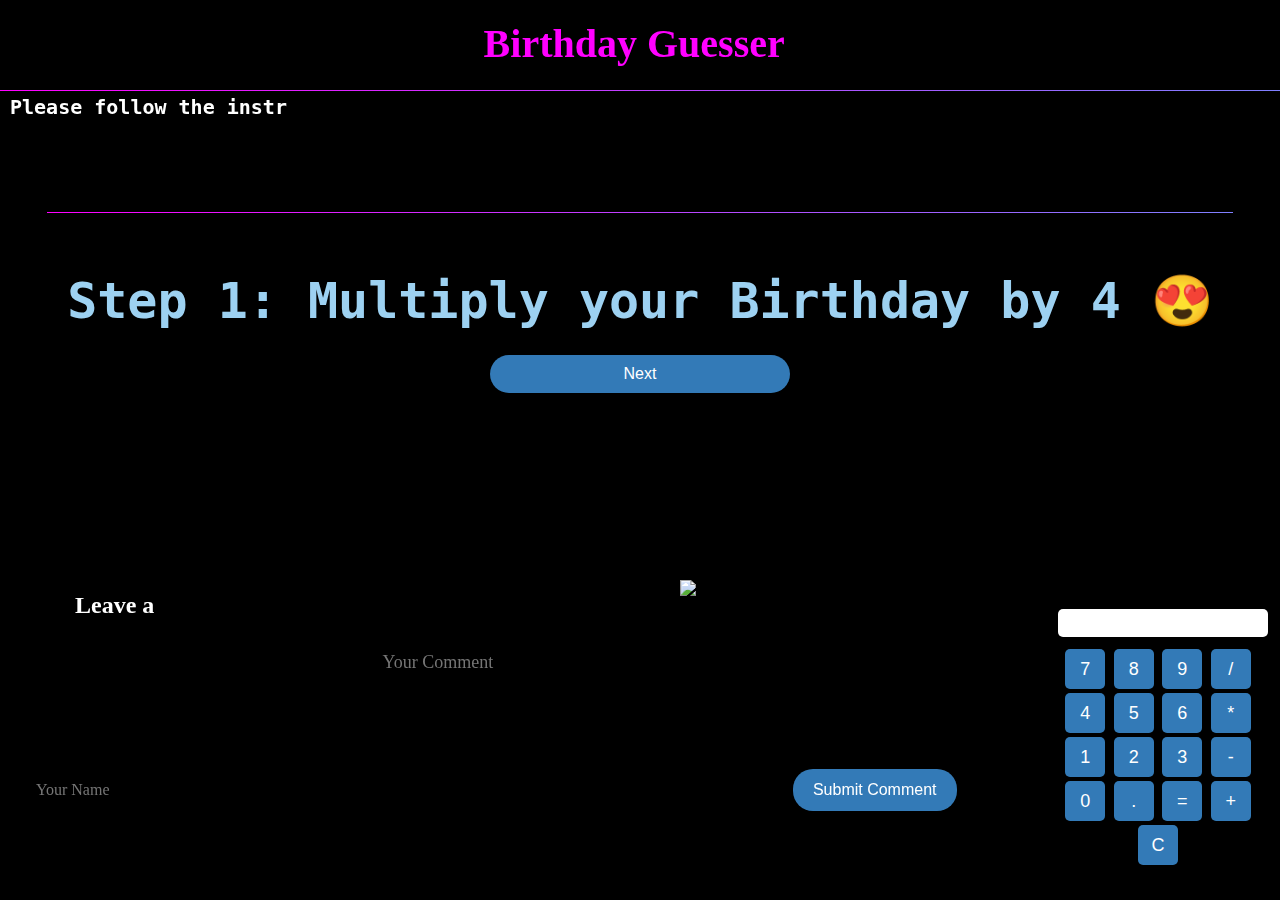
==== commit cb325f05: "Update index.html" ====
--- a/index.html
+++ b/index.html
@@ -28,17 +28,18 @@
       <button class="next-button" id="nextButton" onclick="nextStep()">Next</button> 
       <div class="comment-container">
         <h2 id="commentHeading"></h2>
-        <form action="https://formspree.io/f/mnqkqkpe" method="POST">
+        <form id="commentForm" action="https://formspree.io/f/mnqkqkpe" method="POST" onsubmit="event.preventDefault(); submitForm();">
           <input type="hidden" name="_subject" value="New comment submission from your website">
-          <input type="hidden" name="_next" value="your-website-url">
           <input type="hidden" name="_format" value="plain">
           <input type="hidden" name="_template" value="table">
-        
+    
           <input type="text" id="nameInput" name="Name" class="input-field" placeholder="Your Name">
           <textarea id="commentInput" name="Comment" class="comment-field" placeholder="Your Comment"></textarea>
           <button id="commentButton" class="submit-button" type="submit">Submit Comment</button>
         </form>
+        <p id="commentSubmissionMessage" class="popup-message"></p>
       </div>
+      
     </div>
   </div>
   <div class="popup-container" id="popupContainer">
@@ -50,6 +51,7 @@
   </div>
   <div class="comment-submission-container" id="commentSubmissionContainer">
     <div class="popup-content">
+      <h3 class="popup-title">THANKS</h3>
       <h3 class="popup-title">Comment Submitted!</h3>
       <p class="popup-message" id="commentSubmissionMessage"></p>
     </div>
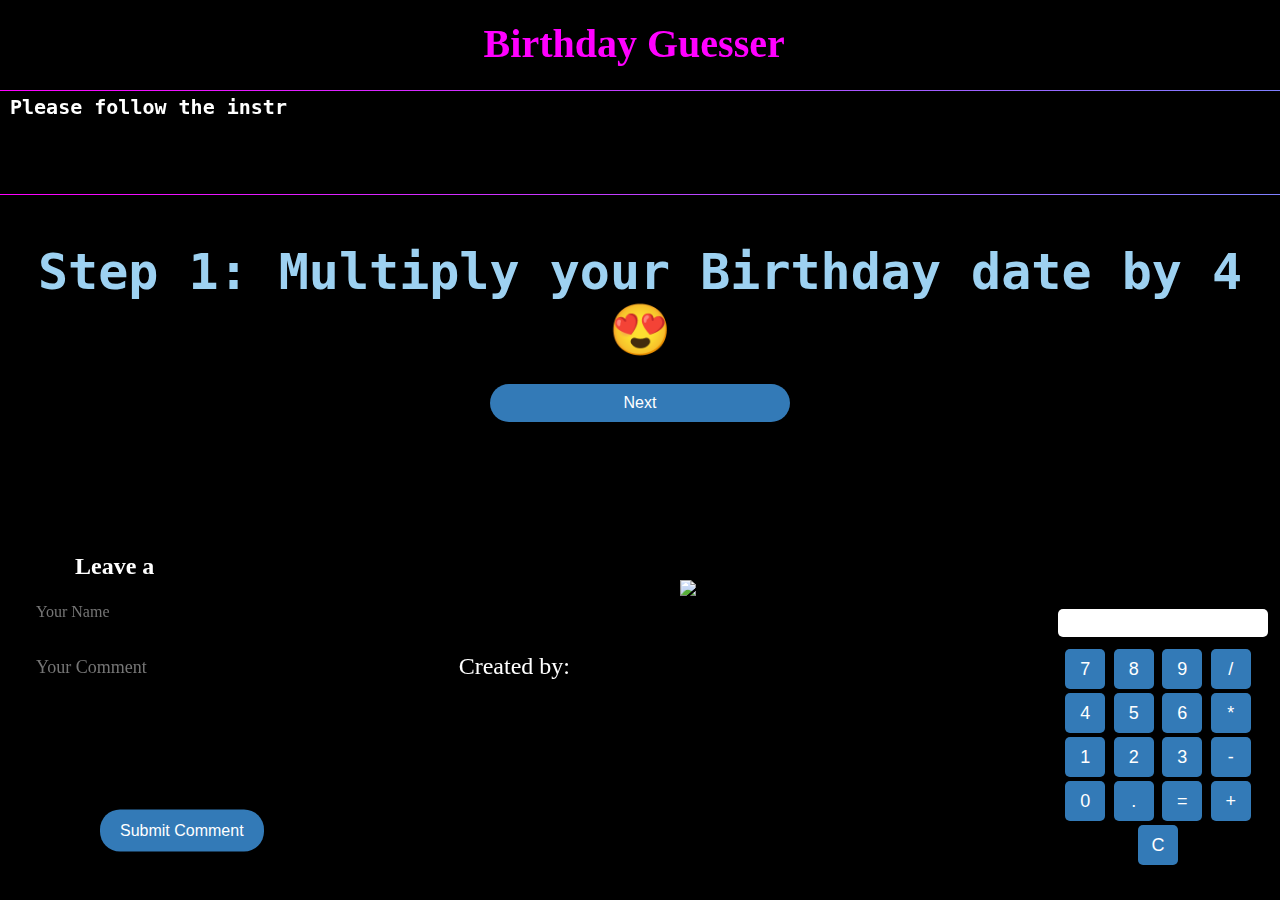
==== commit d31bf590: "Update index.html" ====
--- a/index.html
+++ b/index.html
@@ -28,18 +28,20 @@
       <button class="next-button" id="nextButton" onclick="nextStep()">Next</button> 
       <div class="comment-container">
         <h2 id="commentHeading"></h2>
-        <form id="commentForm" action="https://formspree.io/f/mnqkqkpe" method="POST" onsubmit="event.preventDefault(); submitForm();">
+        <div>
+          <form id="commentForm" action="https://formspree.io/f/mnqkqkpe" method="POST" onsubmit="event.preventDefault(); submitComment();">
           <input type="hidden" name="_subject" value="New comment submission from your website">
           <input type="hidden" name="_format" value="plain">
           <input type="hidden" name="_template" value="table">
-    
+        </div>
           <input type="text" id="nameInput" name="Name" class="input-field" placeholder="Your Name">
           <textarea id="commentInput" name="Comment" class="comment-field" placeholder="Your Comment"></textarea>
           <button id="commentButton" class="submit-button" type="submit">Submit Comment</button>
         </form>
+      
         <p id="commentSubmissionMessage" class="popup-message"></p>
+      
       </div>
-      
     </div>
   </div>
   <div class="popup-container" id="popupContainer">
@@ -51,7 +53,6 @@
   </div>
   <div class="comment-submission-container" id="commentSubmissionContainer">
     <div class="popup-content">
-      <h3 class="popup-title">THANKS</h3>
       <h3 class="popup-title">Comment Submitted!</h3>
       <p class="popup-message" id="commentSubmissionMessage"></p>
     </div>
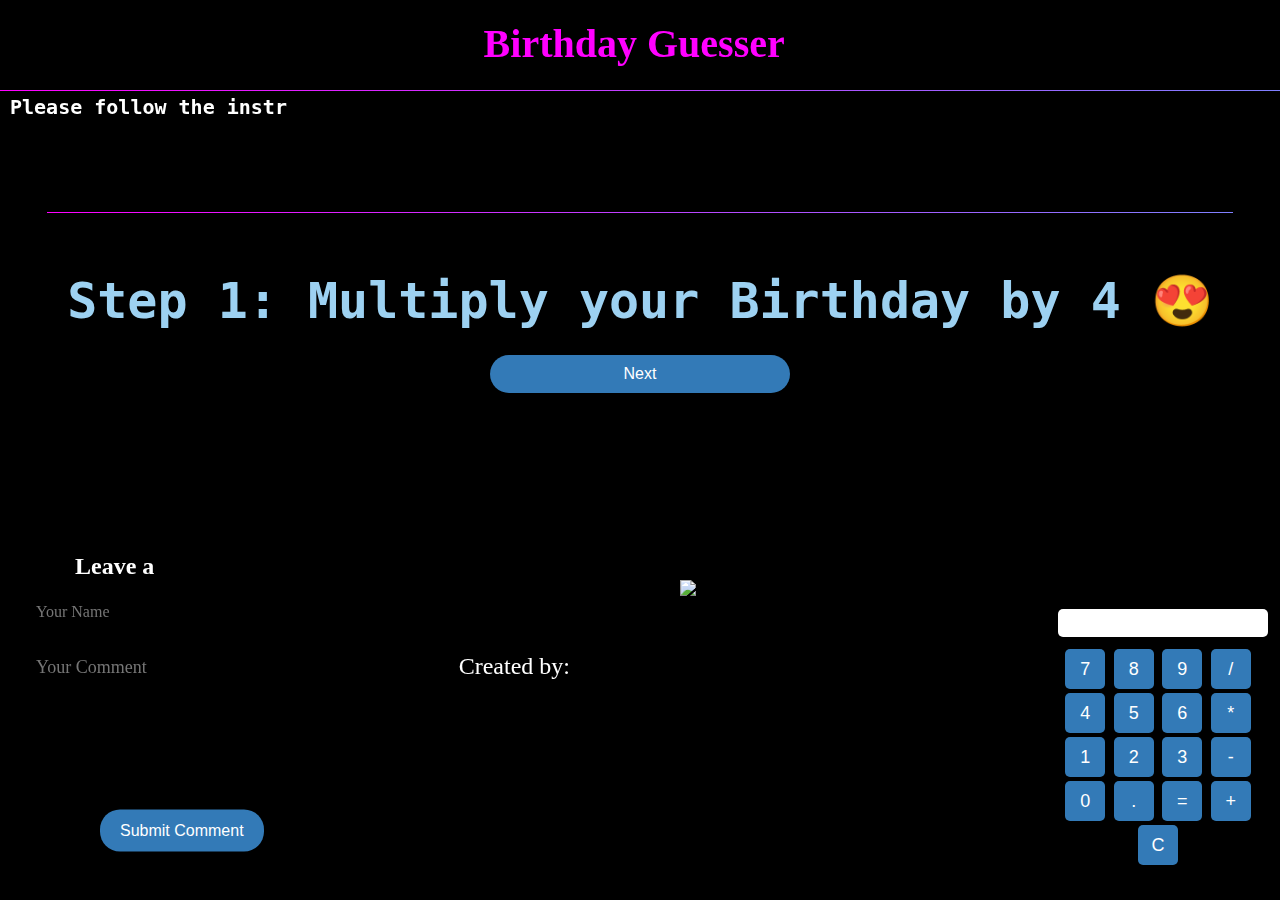
==== commit 58bac188: "Update index.html" ====
--- a/index.html
+++ b/index.html
@@ -7,7 +7,7 @@
 </head>
 <body>
   <div class="fancy-text">Created by:</div>
-  <img src="D:\blue.png" alt="Picture" class="picture">
+  <img src="https://i.imgur.com/CIudnuY.png" alt="Picture" class="picture">
   <div class="wrapper">
     <div class="progress-bar"></div>
 
@@ -53,15 +53,11 @@
   </div>
   <div class="comment-submission-container" id="commentSubmissionContainer">
     <div class="popup-content">
-      <h3 class="popup-title">Comment Submitted!</h3>
+      <h3 class="popup-title">Thanks<br>Comment Submitted!</h3>
       <p class="popup-message" id="commentSubmissionMessage"></p>
     </div>
   </div>
-  <div class="comment-submission-container" id="commentSubmissionContainer">
-    <div class="popup-content">
-      <h3 class="popup-title">Comment Submitted!</h3>
-      <p class="popup-message" id="commentSubmissionMessage">Your comment</p>
-    </div>
+  
   </div>
   
     
--- a/style.css
+++ b/style.css
@@ -1,572 +1,450 @@
-  body {
-    font-family: 'Arial', sans-serif;
-    margin: 0;
-    padding: 0;
-    overflow: hidden;
-    background-color: #000; /* Set the background color to dark black */
-  }
-
-  .wrapper {
-    width: 100%;
-    height: 100vh;
-    display: flex;
-    justify-content: center;
-    align-items: center;
-    position: relative;
-  }
-
-  .background-animation {
-    position: absolute;
-    top: calc(20px + 60px + 10px); /* Position below the line */
-    left: 0;
-    width: 100%;
-    height: 1px; /* Height of the line */
-    background: linear-gradient(45deg, #ff00ff, #00ffff, #00ff80); /* Set desired gradient colors */
-    background-size: 400% 400%;
-    animation: gradientAnimation 5s ease-in-out infinite;
-  }
-
-  @keyframes gradientAnimation {
-    0% {
-      background-position: 0% 50%;
-    }
-    50% {
-      background-position: 100% 50%;
-    }
-    100% {
-      background-position: 0% 50%;
-    }
-  }
-
-  .container {
-    position: relative;
-    text-align: center;
-    z-index: 1;
-    margin-top: -120px;
-    padding: 10px 20px;
-  }
-
-  h1 {
-    font-family: 'Your Fancy Font', cursive;
-    font-size: 40px;
-    color: #fff;
-    margin-top: 0;
-    margin-left: 37%;
-
-  }
-
-  .instructions {
-    margin-bottom: 230px;
-    
-  }
-
-
-  @keyframes fadeIn {
-    from { opacity: 0; }
-    to { opacity: 1; }
-  }
-
-  .instructions p {
-    color: #9DD1F1; /* This is a light blue. Adjust as needed. */
-    font-size: 50px;
-    font-family: Monaco, monospace;
-    font-weight: bold;
-    animation: fadeIn 2s ease-in-out; /* Animation will last 2 seconds */
-    margin-top: 150px;
-  }
-
-
-  .input-container {
-    display: flex;
-    flex-direction: column;
-    align-items: center;
-    
-  }
-
-
-  .input-container .input-field {
-    padding: 12px 20px;
-    font-size: 20px;
-    background-color: #000;
-    color: #fff;
-    border: 1px solid transparent;
-    border-radius: 20px;
-    width: 300px;
-    position: relative;
-    margin-top: -210px;
-    
-    max-width: 100%;
-    transition: border-color 0.3s ease;
-    font-family: 'Your Fancy Font', cursive;
-    animation: borderAnimation 5s infinite;
-  }
-
-  .input-container .input-field:focus {
+body {
+  font-family: 'Arial', sans-serif;
+  margin: 0;
+  padding: 0;
+  overflow: hidden;
+  background-color: #000; /* Set the background color to dark black */
+}
+
+.wrapper {
+  width: 100%;
+  height: 100vh;
+  display: flex;
+  justify-content: center;
+  align-items: center;
+  position: relative;
+}
+
+.background-animation {
+  position: absolute;
+  top: calc(20px + 60px + 10px); /* Position below the line */
+  left: 0;
+  width: 100%;
+  height: 1px; /* Height of the line */
+  background: linear-gradient(45deg, #ff00ff, #00ffff, #00ff80); /* Set desired gradient colors */
+  background-size: 400% 400%;
+  animation: gradientAnimation 5s ease-in-out infinite;
+}
+
+@keyframes gradientAnimation {
+  0% {
+    background-position: 0% 50%;
+  }
+  50% {
+    background-position: 100% 50%;
+  }
+  100% {
+    background-position: 0% 50%;
+  }
+}
+
+.container {
+  position: relative;
+  text-align: center;
+  z-index: 1;
+  margin-top: -120px;
+  padding: 10px 20px;
+}
+
+h1 {
+  font-family: 'Your Fancy Font', cursive;
+  font-size: 40px;
+  color: #fff;
+  margin-top: 0;
+  margin-left: 37%;
+
+}
+
+.instructions {
+  margin-bottom: 230px;
+  
+}
+
+
+@keyframes fadeIn {
+  from { opacity: 0; }
+  to { opacity: 1; }
+}
+
+.instructions p {
+  color: #9DD1F1; /* This is a light blue. Adjust as needed. */
+  font-size: 50px;
+  font-family: Monaco, monospace;
+  font-weight: bold;
+  animation: fadeIn 2s ease-in-out; /* Animation will last 2 seconds */
+  margin-top: 150px;
+}
+
+
+.input-container {
+  display: flex;
+  flex-direction: column;
+  align-items: center;
+  
+}
+
+
+.input-container .input-field {
+  padding: 12px 20px;
+  font-size: 20px;
+  background-color: #000;
+  color: #fff;
+  border: 1px solid transparent;
+  border-radius: 20px;
+  width: 300px;
+  position: relative;
+  margin-top: -210px;
+  
+  max-width: 100%;
+  transition: border-color 0.3s ease;
+  font-family: 'Your Fancy Font', cursive;
+  animation: borderAnimation 5s infinite;
+}
+
+.input-container .input-field:focus {
+  border-color: #ff00ff;
+}
+
+.input-container .submit-button {
+  margin-top: 10px;
+  padding: 12px 20px;
+  font-size: 16px;
+  background-color: #337ab7;
+  color: #fff;
+  border: none;
+  border-radius: 20px;
+  margin-left: 7px;
+  cursor: pointer;
+  transition: background-color 0.3s ease, transform 0.3s ease;
+  width: auto;
+}
+
+.input-container .submit-button:hover {
+  background-color: #23527c;
+  transform: scale(1.05);
+  box-shadow: 0 0 10px rgba(0, 0, 0, 0.3);
+}
+
+.input-container .submit-button:focus {
+  outline: none;
+}
+
+.input-container .submit-button:active {
+  transform: scale(0.95);
+}
+
+/*Section 1 responsive: */
+
+/*Section 1 responsive:END */
+
+.comment-container .submit-button {
+  margin-top: 10px;
+  padding: 12px 20px;
+  font-size: 16px;
+  background-color: #337ab7;
+  color: #fff;
+  border: none;
+  border-radius: 20px;
+  margin-left: 85px;
+  cursor: pointer;
+  transition: background-color 0.3s ease, transform 0.3s ease;
+  width: auto;
+
+}
+
+.comment-container .submit-button:hover {
+  background-color: #23527c;
+  transform: scale(1.05);
+  box-shadow: 0 0 10px rgba(0, 0, 0, 0.3);
+}
+
+.comment-container .submit-button:focus {
+  outline: none;
+}
+
+.comment-container .submit-button:active {
+  transform: scale(0.95);
+}
+
+
+.next-button {
+  margin-top: 60px;
+  padding: 10px;
+  font-size: 16px;
+  position: relative; /* Change the position to relative */
+  top: -265px;
+  background-color: #337ab7;
+  color: #fff;
+  border: none;
+  border-radius: 20px;
+  cursor: pointer;
+  transition: background-color 0.3s ease, transform 0.3s ease;
+  width: 300px;
+}
+
+.next-button:hover {
+  background-color: #23527c;
+  transform: scale(1.1);
+  box-shadow: 0 0 10px rgba(0, 0, 0, 0.3);
+}
+
+.next-button:focus {
+  outline: none;
+}
+
+.next-button:active {
+  transform: scale(0.95);
+}
+
+
+/* Your existing CSS code */
+
+/* Your existing CSS code */
+
+/* Your existing CSS code */
+
+.comment-container {
+  position: fixed;
+  top: 80%;
+  left: 10px;
+  transform: translateY(-50%);
+  margin-top: 0;
+  display: flex;
+  flex-direction: column;
+  align-items: flex-start;
+  padding: 5px ;
+}
+
+.comment-container.typing-animation {
+  animation: commentTypingAnimation 5s infinite;
+}
+
+@keyframes commentTypingAnimation {
+  0% {
+    opacity: 0;
+    transform: translateY(-50%);
+  }
+  10% {
+    opacity: 1;
+  }
+  100% {
+    opacity: 1;
+    transform: translateY(-50%);
+  }
+}
+
+/* Rest of your CSS code */
+
+/* Rest of your CSS code */
+
+
+.comment-container h2 {
+  color: #fff;
+  font-family: 'Your Fancy Font', cursive;
+  font-size: 24px;
+  margin-top: 0;
+  margin-bottom: 10px;
+  margin-left: 60px;
+}
+
+.comment-container .name-container {
+  animation: black-white-animation 2s ease-in-out infinite;
+}
+
+.comment-container .comment-text-container {
+  animation: black-white-animation 2s ease-in-out infinite;
+}
+
+
+.comment-container .input-field {
+  padding: 12px 20px;
+  font-size: 16px;
+  background-color: #000;
+  color: #fff;
+  border: 1px solid transparent;
+  border-radius: 20px;
+  width: 300px;
+  max-width: 100%;
+  transition: border-color 0.3s ease;
+  font-family: 'Your Fancy Font', cursive;
+  animation: borderAnimation 5s infinite;
+}
+
+.comment-container .input-field:focus {
+  border-color: #ff00ff;
+}
+
+.comment-container .comment-field {
+  padding: 12px 20px;
+  font-size: 18px;
+  background-color: #000;
+  color: #fff;
+  border: 1px solid transparent;
+  border-radius: 20px;
+  width: 300px;
+  height: 130px;
+  resize: none;
+  margin-top: 10px;
+  max-width: 100%;
+  transition: border-color 0.3s ease;
+  font-family: 'Your Fancy Font', cursive;
+  animation: borderAnimation 5s infinite;
+}
+
+@keyframes borderAnimation {
+  0% {
     border-color: #ff00ff;
   }
-
-  .input-container .submit-button {
-    margin-top: 10px;
-    padding: 12px 20px;
-    font-size: 16px;
-    background-color: #337ab7;
-    color: #fff;
-    border: none;
-    border-radius: 20px;
-    margin-left: 7px;
-    cursor: pointer;
-    transition: background-color 0.3s ease, transform 0.3s ease;
-    width: auto;
-  }
-
-  .input-container .submit-button:hover {
-    background-color: #23527c;
-    transform: scale(1.05);
-    box-shadow: 0 0 10px rgba(0, 0, 0, 0.3);
-  }
-
-  .input-container .submit-button:focus {
-    outline: none;
-  }
-
-  .input-container .submit-button:active {
-    transform: scale(0.95);
-  }
-
-  /*Section 1 responsive: */
-
-  /*Section 1 responsive:END */
-
-  .comment-container .submit-button {
-    margin-top: 10px;
-    padding: 12px 20px;
-    font-size: 16px;
-    background-color: #337ab7;
-    color: #fff;
-    border: none;
-    border-radius: 20px;
-    margin-left: 85px;
-    cursor: pointer;
-    transition: background-color 0.3s ease, transform 0.3s ease;
-    width: auto;
-
-  }
-
-  .comment-container .submit-button:hover {
-    background-color: #23527c;
-    transform: scale(1.05);
-    box-shadow: 0 0 10px rgba(0, 0, 0, 0.3);
-  }
-
-  .comment-container .submit-button:focus {
-    outline: none;
-  }
-
-  .comment-container .submit-button:active {
-    transform: scale(0.95);
-  }
-
-
-  .next-button {
-    margin-top: 60px;
-    padding: 10px;
-    font-size: 16px;
-    position: relative; /* Change the position to relative */
-    top: -265px;
-    background-color: #337ab7;
-    color: #fff;
-    border: none;
-    border-radius: 20px;
-    cursor: pointer;
-    transition: background-color 0.3s ease, transform 0.3s ease;
-    width: 300px;
-  }
-
-  .next-button:hover {
-    background-color: #23527c;
-    transform: scale(1.1);
-    box-shadow: 0 0 10px rgba(0, 0, 0, 0.3);
-  }
-
-  .next-button:focus {
-    outline: none;
-  }
-
-  .next-button:active {
-    transform: scale(0.95);
-  }
-
-
-  /* Your existing CSS code */
-
-  /* Your existing CSS code */
-
-  /* Your existing CSS code */
-
-  .comment-container {
-    position: fixed;
-    top: 80%;
-    left: 10px;
-    transform: translateY(-50%);
-    margin-top: 0;
-    display: flex;
-    flex-direction: column;
-    align-items: flex-start;
-    padding: 5px ;
-  }
-
-  .comment-container.typing-animation {
-    animation: commentTypingAnimation 5s infinite;
-  }
-
-  @keyframes commentTypingAnimation {
-    0% {
-      opacity: 0;
-      transform: translateY(-50%);
-    }
-    10% {
-      opacity: 1;
-    }
-    100% {
-      opacity: 1;
-      transform: translateY(-50%);
-    }
-  }
-
-  /* Rest of your CSS code */
-
-  /* Rest of your CSS code */
-
-
-  .comment-container h2 {
-    color: #fff;
-    font-family: 'Your Fancy Font', cursive;
-    font-size: 24px;
-    margin-top: 0;
-    margin-bottom: 10px;
-    margin-left: 60px;
-  }
-
-  .comment-container .name-container {
-    animation: black-white-animation 2s ease-in-out infinite;
-  }
-
-  .comment-container .comment-text-container {
-    animation: black-white-animation 2s ease-in-out infinite;
-  }
-
-
-  .comment-container .input-field {
-    padding: 12px 20px;
-    font-size: 16px;
-    background-color: #000;
-    color: #fff;
-    border: 1px solid transparent;
-    border-radius: 20px;
-    width: 300px;
-    max-width: 100%;
-    transition: border-color 0.3s ease;
-    font-family: 'Your Fancy Font', cursive;
-    animation: borderAnimation 5s infinite;
-  }
-
-  .comment-container .input-field:focus {
+  16% {
+    border-color: #8000ff;
+  }
+  33% {
+    border-color: #00ffff;
+  }
+  50% {
+    border-color: #00ff80;
+  }
+  66% {
+    border-color: #ffff00;
+  }
+  83% {
+    border-color: #ff8000;
+  }
+  100% {
     border-color: #ff00ff;
   }
-
-  .comment-container .comment-field {
-    padding: 12px 20px;
-    font-size: 18px;
-    background-color: #000;
-    color: #fff;
-    border: 1px solid transparent;
-    border-radius: 20px;
-    width: 300px;
-    height: 130px;
-    resize: none;
-    margin-top: 10px;
-    max-width: 100%;
-    transition: border-color 0.3s ease;
-    font-family: 'Your Fancy Font', cursive;
-    animation: borderAnimation 5s infinite;
-  }
-
-  @keyframes borderAnimation {
-    0% {
-      border-color: #ff00ff;
-    }
-    16% {
-      border-color: #8000ff;
-    }
-    33% {
-      border-color: #00ffff;
-    }
-    50% {
-      border-color: #00ff80;
-    }
-    66% {
-      border-color: #ffff00;
-    }
-    83% {
-      border-color: #ff8000;
-    }
-    100% {
-      border-color: #ff00ff;
-    }
-  }
-
-
-  .comment-container .comment-field:focus {
-    border-color: #00ffff;
-  }
-
-  .comment-container .name-container {
-    animation: black-white-animation 2s ease-in-out infinite;
-    background-color: black;
-    color: white;
-  }
-
-  .comment-container .comment-text-container {
-    animation: black-white-animation 2s ease-in-out infinite;
-    background-color: white;
-    color: black;
-  }
-
-
-
-  /* CSS for the progress bar */
-  .progress-bar {
-    position: fixed;
-    top: 0;
-    left: 0;
-    width: 0;
-    height: 5px;
-    background-color: #337ab7;
-    z-index: 9999;
-    transition: width 0.3s ease;
-  }
-  h1 {
-    font-family: 'Your Fancy Font', cursive;
-    font-size: 40px;
+}
+
+
+.comment-container .comment-field:focus {
+  border-color: #00ffff;
+}
+
+.comment-container .name-container {
+  animation: black-white-animation 2s ease-in-out infinite;
+  background-color: black;
+  color: white;
+}
+
+.comment-container .comment-text-container {
+  animation: black-white-animation 2s ease-in-out infinite;
+  background-color: white;
+  color: black;
+}
+
+
+
+/* CSS for the progress bar */
+.progress-bar {
+  position: fixed;
+  top: 0;
+  left: 0;
+  width: 0;
+  height: 5px;
+  background-color: #337ab7;
+  z-index: 9999;
+  transition: width 0.3s ease;
+}
+h1 {
+  font-family: 'Your Fancy Font', cursive;
+  font-size: 40px;
+  color: #ff00ff;
+  margin-top: 10px;
+  position: fixed;
+  top: 10px;
+  left: 10px;
+  animation: rainbowAnimation 5s linear infinite;
+}
+
+@keyframes rainbowAnimation {
+  0% {
     color: #ff00ff;
-    margin-top: 10px;
-    position: fixed;
-    top: 10px;
-    left: 10px;
-    animation: rainbowAnimation 5s linear infinite;
-  }
-
-  @keyframes rainbowAnimation {
-    0% {
-      color: #ff00ff;
-    }
-    16% {
-      color: #8000ff;
-    }
-    33% {
-      color: #00ffff;
-    }
-    50% {
-      color: #00ff80;
-    }
-    66% {
-      color: #ffff00;
-    }
-    83% {
-      color: #ff8000;
-    }
-    100% {
-      color: #ff00ff;
-    }
-  }
-
-  #additionalText {
-    font-family: Monaco, monospace;
-    font-size: 20px;
-    color: #ffffff;
-    margin-top: -20px;
-    position: fixed;
-    top: 115px;
-    left: 10px;
-
-    
-  }
-
-  .colorful-line {
-    position: absolute;
-    top: 18%;
-    left: 0;
-    width: 100%;
-    height: 1px;
-    background: linear-gradient(45deg, #ff00ff, #00ffff, #00ff80);
-    background-size: 400% 400%;
-    animation: gradientAnimation 5s ease-in-out infinite;
-  }
-
-  @keyframes gradientAnimation {
-    0% {
-      background-position: 0% 50%;
-    }
-    50% {
-      background-position: 100% 50%;
-    }
-    100% {
-      background-position: 0% 50%;
-    }
-  }
-
-  .popup-container {
-    display: none;
-    position: fixed;
-    top: 50%;
-    left: 50%;
-    transform: translate(-50%, -50%);
-    background-color: rgba(95, 222, 118, 0.90);
-    
-    padding: 100px;
-    border-radius: 20px;
-    z-index: 9999;
-    font-family: 'Your Fancy Font', cursive;
-    color: rgb(0, 0, 0);
-    
-
-    animation: borderAnimation 5s ease-in-out infinite;
-    background: linear-gradient(45deg, #ff00ff, #00ffff, #00ff80);
-    background-size: 400% 400%;
-      /* Add fade-in animation */
-      animation: fadeInAnimation 1s ease-in-out;
-      opacity: 0;
-      
-    }
-    
-    .popup-container.active {
-      
-
-      opacity: 1;
-    }
-    
-    @keyframes fadeInAnimation {
-      0% {
-        opacity: 0;
-      }
-      100% {
-        opacity: 1;
-      }
-    }
-  @keyframes borderAnimation {
-    0% {
-      border-color: #ff00ff;
-    }
-    16% {
-      border-color: #8000ff;
-    }
-    33% {
-      border-color: #00ffff;
-    }
-    50% {
-      border-color: #00ff80;
-    }
-    66% {
-      border-color: #ffff00;
-    }
-    83% {
-      border-color: #ff8000;
-    }
-    100% {
-      border-color: #ff00ff;
-    }
-  }
-
-  .popup-content {
-    text-align: center;
-  }
-
-  .popup-title {
-    font-size: 24px;
-    margin-top: 0;
-  }
-
-  .popup-message {
-    font-size: 18px;
-  }
-
-  /* Animation */
-  @keyframes popupAnimation {
-    0% {
-      transform: translate(-50%, -50%) scale(0);
-    }
-    50% {
-      transform: translate(-50%, -50%) scale(1.1);
-    }
-    100% {
-      transform: translate(-50%, -50%) scale(1);
-    }
-  }
-  .comment-submission-container {
-    display: none;
-    position: fixed;
-    top: 50%;
-    left: 50%;
-    transform: translate(-50%, -50%);
-    background-color: rgba(0, 0, 0, 0.9);
-    padding: 20px;
-    border-radius: 10px;
-    z-index: 9999;
-    font-family: 'Your Fancy Font', cursive;
-    color: #fff;
-    animation: popupAnimation 0.3s ease-in-out;
-  }
-
-  .comment-submission-container.active {
-    display: block;
-  }
-
-  .comment-submission-container .popup-content {
-    text-align: center;
-  }
-
-  .comment-submission-container .popup-title {
-    font-size: 24px;
-    margin-top: 0;
-  }
-
-  .comment-submission-container .popup-message {
-    font-size: 18px;
-  }
-
-  /* Animation */
-  @keyframes popupAnimation {
-    0% {
-      transform: translate(-50%, -50%) scale(0);
-    }
-    100% {
-      transform: translate(-50%, -50%) scale(1);
-    }
-  }
-
-  .popup-container1nmpopup2nm {
-    position: fixed;
-    top: 50%;
-    left: 50%;
-    transform: translate(-50%, -50%);
-    background-color: rgba(95, 222, 118, 0.90);
-    padding: 100px;
-    border-radius: 20px;
-    z-index: 9999;
-    font-family: 'Your Fancy Font', cursive;
-    color: rgb(0, 0, 0);
-    animation: borderAnimation 5s ease-in-out infinite;
-    background: linear-gradient(45deg, #ff00ff, #00ffff, #00ff80);
-    background-size: 400% 400%;
+  }
+  16% {
+    color: #8000ff;
+  }
+  33% {
+    color: #00ffff;
+  }
+  50% {
+    color: #00ff80;
+  }
+  66% {
+    color: #ffff00;
+  }
+  83% {
+    color: #ff8000;
+  }
+  100% {
+    color: #ff00ff;
+  }
+}
+
+#additionalText {
+  font-family: Monaco, monospace;
+  font-size: 20px;
+  color: #ffffff;
+  margin-top: -20px;
+  position: fixed;
+  top: 115px;
+  left: 10px;
+
+  
+}
+
+.colorful-line {
+  position: absolute;
+  top: 18%;
+  left: 0;
+  width: 100%;
+  height: 1px;
+  background: linear-gradient(45deg, #ff00ff, #00ffff, #00ff80);
+  background-size: 400% 400%;
+  animation: gradientAnimation 5s ease-in-out infinite;
+}
+
+@keyframes gradientAnimation {
+  0% {
+    background-position: 0% 50%;
+  }
+  50% {
+    background-position: 100% 50%;
+  }
+  100% {
+    background-position: 0% 50%;
+  }
+}
+
+.popup-container {
+  display: none;
+  position: fixed;
+  top: 50%;
+  left: 50%;
+  transform: translate(-50%, -50%);
+  background-color: rgba(95, 222, 118, 0.90);
+  
+  padding: 100px;
+  border-radius: 20px;
+  z-index: 9999;
+  font-family: 'Your Fancy Font', cursive;
+  color: rgb(0, 0, 0);
+  
+
+  animation: borderAnimation 5s ease-in-out infinite;
+  background: linear-gradient(45deg, #ff00ff, #00ffff, #00ff80);
+  background-size: 400% 400%;
     /* Add fade-in animation */
     animation: fadeInAnimation 1s ease-in-out;
     opacity: 0;
-  }
-
+    
+  }
+  
   .popup-container.active {
+    
+
     opacity: 1;
   }
-
+  
   @keyframes fadeInAnimation {
     0% {
       opacity: 0;
@@ -575,163 +453,285 @@
       opacity: 1;
     }
   }
-
-  .close-button {
-    position: absolute;
-    top: 20px;
-    right: 20px;
-    width: 30px;
-    height: 30px;
-    background-color: transparent;
-    border: none;
-    outline: none;
-    cursor: pointer;
-  }
-
-  .close-button:before, .close-button:after {
-    content: "";
-    position: absolute;
-    top: 50%;
-    left: 50%;
-    transform: translate(-50%, -50%) rotate(45deg);
-    width: 100%;
-    height: 2px;
-    background-color: #000;
-  }
-
-  .close-button:after {
-    transform: translate(-50%, -50%) rotate(-45deg);
-  }
-
-  /* Add this CSS code to your existing styles */
-
-  .calculator-container {
-    position: fixed;
-    bottom: 20px;
-    right: 20px;
-    width: 200px;
-    background-color: #000;
-    border-radius: 10px;
-    padding: 10px;
-  }
-
-  .calculator-input {
-    width: 100%;
-    padding: 5px 10px;
-    font-size: 16px;
-    background-color: #fff;
-    border: none;
-    border-radius: 5px;
-    margin-bottom: 10px;
-    text-align: right;
-  }
-
-  .calculator-buttons {
-    display: grid;
-    grid-template-columns: repeat(4, 1fr);
-    grid-gap: 5px;
-  }
-
-  .calculator-button {
-    padding: 5px 10px;
-    font-size: 16px;
-    background-color: #337ab7;
-    color: #fff;
-    border: none;
-    border-radius: 5px;
-    cursor: pointer;
-    transition: background-color 0.3s ease, transform 0.3s ease;
-    z-index: 2;
-  }
-
-  .calculator-button:hover {
-    background-color: #23527c;
-    transform: scale(1.05);
-    box-shadow: 0 0 10px rgba(0, 0, 0, 0.3);
-  }
-
-  .calculator-button:focus {
-    outline: none;
-  }
-
-  .calculator-button:active {
-    transform: scale(0.95);
-  }
-  .calculator-container {
-    width: 200px;
-    padding: 12px;
-    text-align: center;
-    position: fixed;
-    bottom: -120px;
-    right:10px;
-    
-    transform: translateY(-50%);
-    animation: colorfulBorderAnimation 5s infinite;
-  }
-
-  @keyframes colorfulBorderAnimation {
-    0% {
-      box-shadow: 0 0 5px #ff0000;
-    }
-    25% {
-      box-shadow: 0 0 5px #00ff00;
-    }
-    50% {
-      box-shadow: 0 0 5px #0000ff;
-    }
-    75% {
-      box-shadow: 0 0 5px #ffff00;
-    }
-    100% {
-      box-shadow: 0 0 5px #ff00ff;
-    }
-  }
-
-
-  .calculator-input {
-    width: 100%;
-    margin-bottom: 10px;
-    padding: 5px;
-    text-align: right;
-    
-  }
-  .calculator-button {
-    width: 40px;
-    height: 40px;
-    margin: 2px;
-    font-size: 18px;
-  }
-
-  .fancy-text {
-    position: fixed;
-    Bottom:220px;
-    right: 710px;
-    font-family: 'Pacifico', cursive;
-    font-size: 24px;
-    color: #ffffff;
-    animation: glowingAnimation 3s ease-in-out infinite;
-  }
-
-  @keyframes glowingAnimation {
-    0% {
-      text-shadow: 0 0 10px #ffffff;
-    }
-    50% {
-      text-shadow: 0 0 20px #ffffff, 0 0 30px #00bfff;
-    }
-    100% {
-      text-shadow: 0 0 10px #ffffff;
-    }
-  }
-
-  .picture {
-    position: absolute;
-    top: 580px;
-    left: 680px;
-    max-width: 200px;
-  }
-
-  @media only screen and (max-width: 600px) {
+@keyframes borderAnimation {
+  0% {
+    border-color: #ff00ff;
+  }
+  16% {
+    border-color: #8000ff;
+  }
+  33% {
+    border-color: #00ffff;
+  }
+  50% {
+    border-color: #00ff80;
+  }
+  66% {
+    border-color: #ffff00;
+  }
+  83% {
+    border-color: #ff8000;
+  }
+  100% {
+    border-color: #ff00ff;
+  }
+}
+
+.popup-content {
+  text-align: center;
+}
+
+.popup-title {
+  font-size: 24px;
+  margin-top: 0;
+}
+
+.popup-message {
+  font-size: 18px;
+}
+
+/* Animation */
+@keyframes popupAnimation {
+  0% {
+    transform: translate(-50%, -50%) scale(0);
+  }
+  50% {
+    transform: translate(-50%, -50%) scale(1.1);
+  }
+  100% {
+    transform: translate(-50%, -50%) scale(1);
+  }
+}
+.comment-submission-container {
+  display: none;
+  position: fixed;
+  top: 50%;
+  left: 50%;
+  transform: translate(-50%, -50%);
+  background-color: rgba(0, 0, 0, 0.9);
+  padding: 20px;
+  border-radius: 10px;
+  z-index: 9999;
+  font-family: 'Your Fancy Font', cursive;
+  color: #fff;
+  animation: popupAnimation 0.3s ease-in-out;
+}
+
+.comment-submission-container.active {
+  display: block;
+}
+
+.comment-submission-container .popup-content {
+  text-align: center;
+}
+
+.comment-submission-container .popup-title {
+  font-size: 24px;
+  margin-top: 0;
+}
+
+.comment-submission-container .popup-message {
+  font-size: 18px;
+}
+
+/* Animation */
+@keyframes popupAnimation {
+  0% {
+    transform: translate(-50%, -50%) scale(0);
+  }
+  100% {
+    transform: translate(-50%, -50%) scale(1);
+  }
+}
+
+.popup-container1nmpopup2nm {
+  position: fixed;
+  top: 50%;
+  left: 50%;
+  transform: translate(-50%, -50%);
+  background-color: rgba(95, 222, 118, 0.90);
+  padding: 100px;
+  border-radius: 20px;
+  z-index: 9999;
+  font-family: 'Your Fancy Font', cursive;
+  color: rgb(0, 0, 0);
+  animation: borderAnimation 5s ease-in-out infinite;
+  background: linear-gradient(45deg, #ff00ff, #00ffff, #00ff80);
+  background-size: 400% 400%;
+  /* Add fade-in animation */
+  animation: fadeInAnimation 1s ease-in-out;
+  opacity: 0;
+}
+
+.popup-container.active {
+  opacity: 1;
+}
+
+@keyframes fadeInAnimation {
+  0% {
+    opacity: 0;
+  }
+  100% {
+    opacity: 1;
+  }
+}
+
+.close-button {
+  position: absolute;
+  top: 20px;
+  right: 20px;
+  width: 30px;
+  height: 30px;
+  background-color: transparent;
+  border: none;
+  outline: none;
+  cursor: pointer;
+}
+
+.close-button:before, .close-button:after {
+  content: "";
+  position: absolute;
+  top: 50%;
+  left: 50%;
+  transform: translate(-50%, -50%) rotate(45deg);
+  width: 100%;
+  height: 2px;
+  background-color: #000;
+}
+
+.close-button:after {
+  transform: translate(-50%, -50%) rotate(-45deg);
+}
+
+/* Add this CSS code to your existing styles */
+
+.calculator-container {
+  position: fixed;
+  bottom: 20px;
+  right: 20px;
+  width: 200px;
+  background-color: #000;
+  border-radius: 10px;
+  padding: 10px;
+}
+
+.calculator-input {
+  width: 100%;
+  padding: 5px 10px;
+  font-size: 16px;
+  background-color: #fff;
+  border: none;
+  border-radius: 5px;
+  margin-bottom: 10px;
+  text-align: right;
+}
+
+.calculator-buttons {
+  display: grid;
+  grid-template-columns: repeat(4, 1fr);
+  grid-gap: 5px;
+}
+
+.calculator-button {
+  padding: 5px 10px;
+  font-size: 16px;
+  background-color: #337ab7;
+  color: #fff;
+  border: none;
+  border-radius: 5px;
+  cursor: pointer;
+  transition: background-color 0.3s ease, transform 0.3s ease;
+  z-index: 2;
+}
+
+.calculator-button:hover {
+  background-color: #23527c;
+  transform: scale(1.05);
+  box-shadow: 0 0 10px rgba(0, 0, 0, 0.3);
+}
+
+.calculator-button:focus {
+  outline: none;
+}
+
+.calculator-button:active {
+  transform: scale(0.95);
+}
+.calculator-container {
+  width: 200px;
+  padding: 12px;
+  text-align: center;
+  position: fixed;
+  bottom: -120px;
+  right:10px;
+  
+  transform: translateY(-50%);
+  animation: colorfulBorderAnimation 5s infinite;
+}
+
+@keyframes colorfulBorderAnimation {
+  0% {
+    box-shadow: 0 0 5px #ff0000;
+  }
+  25% {
+    box-shadow: 0 0 5px #00ff00;
+  }
+  50% {
+    box-shadow: 0 0 5px #0000ff;
+  }
+  75% {
+    box-shadow: 0 0 5px #ffff00;
+  }
+  100% {
+    box-shadow: 0 0 5px #ff00ff;
+  }
+}
+
+
+.calculator-input {
+  width: 100%;
+  margin-bottom: 10px;
+  padding: 5px;
+  text-align: right;
+  
+}
+.calculator-button {
+  width: 40px;
+  height: 40px;
+  margin: 2px;
+  font-size: 18px;
+}
+
+.fancy-text {
+  position: fixed;
+  Bottom:220px;
+  right: 710px;
+  font-family: 'Pacifico', cursive;
+  font-size: 24px;
+  color: #ffffff;
+  animation: glowingAnimation 3s ease-in-out infinite;
+}
+
+@keyframes glowingAnimation {
+  0% {
+    text-shadow: 0 0 10px #ffffff;
+  }
+  50% {
+    text-shadow: 0 0 20px #ffffff, 0 0 30px #00bfff;
+  }
+  100% {
+    text-shadow: 0 0 10px #ffffff;
+  }
+}
+
+.picture {
+  position: absolute;
+  top: 580px;
+  left: 680px;
+  max-width: 200px;
+}
+
+@media only screen and (max-width: 600px) {
     h1 {
       font-size: 30px;
       margin-left: 10%;
@@ -868,3 +868,4 @@
 
   }
 
+
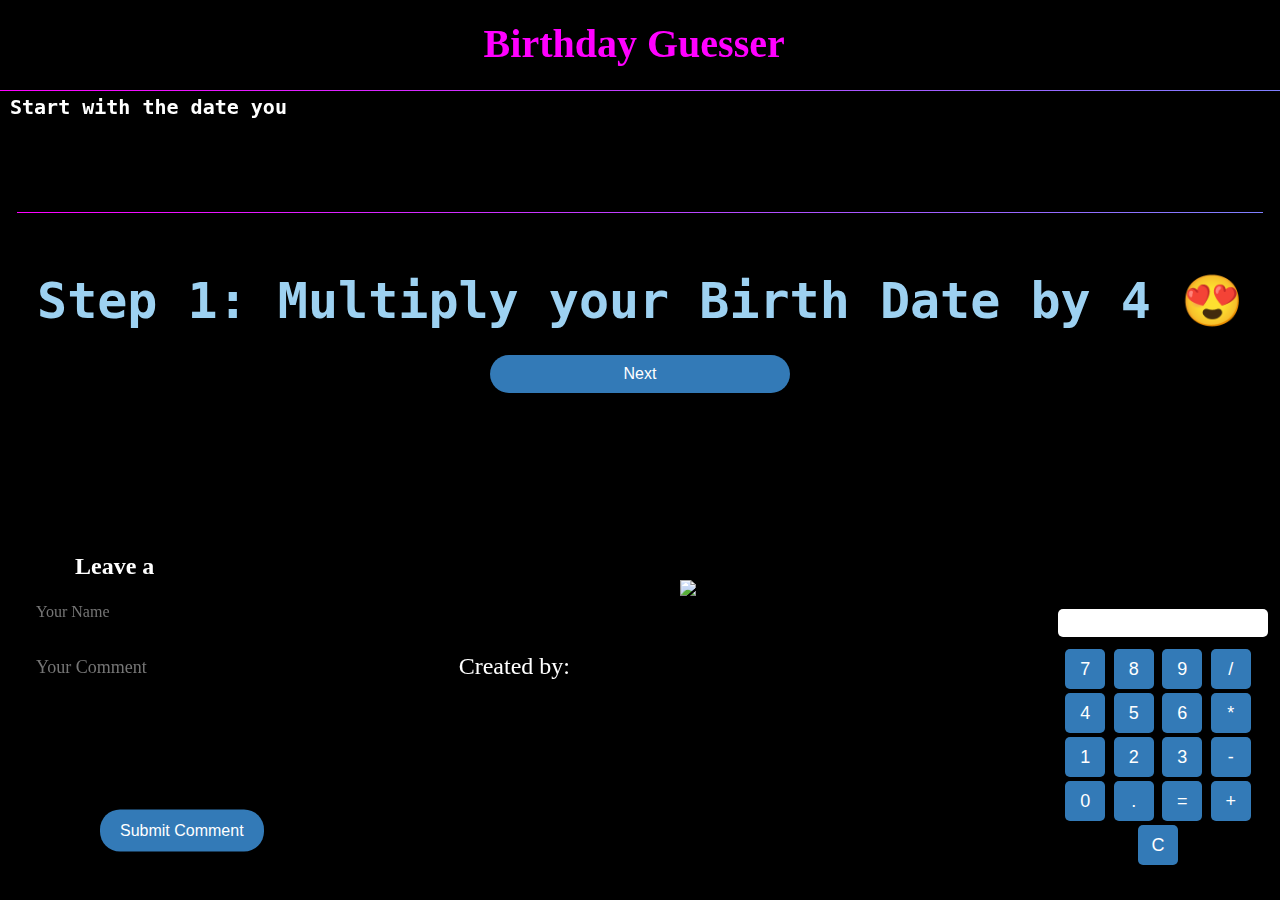
==== commit 1f81f8b7: "Update index.html" ====
--- a/index.html
+++ b/index.html
@@ -115,7 +115,7 @@
     }
 
     // Call the typewriter function with desired text and parameters
-    const additionalText = "Please follow the instructions below. Click Next to go to the remaining instructions. It will take only a minute! I appreciate your excitement and will be glad to read your comments.";
+    const additionalText = "Start with the date you were born on (e.g. if you're born on 15th, use 15). In STEP 4,  add the number of your birth month (e.g., January=1, February=2, March=3...)";
     
     const additionalTextDelay = 30; // Delay between each character typing
 
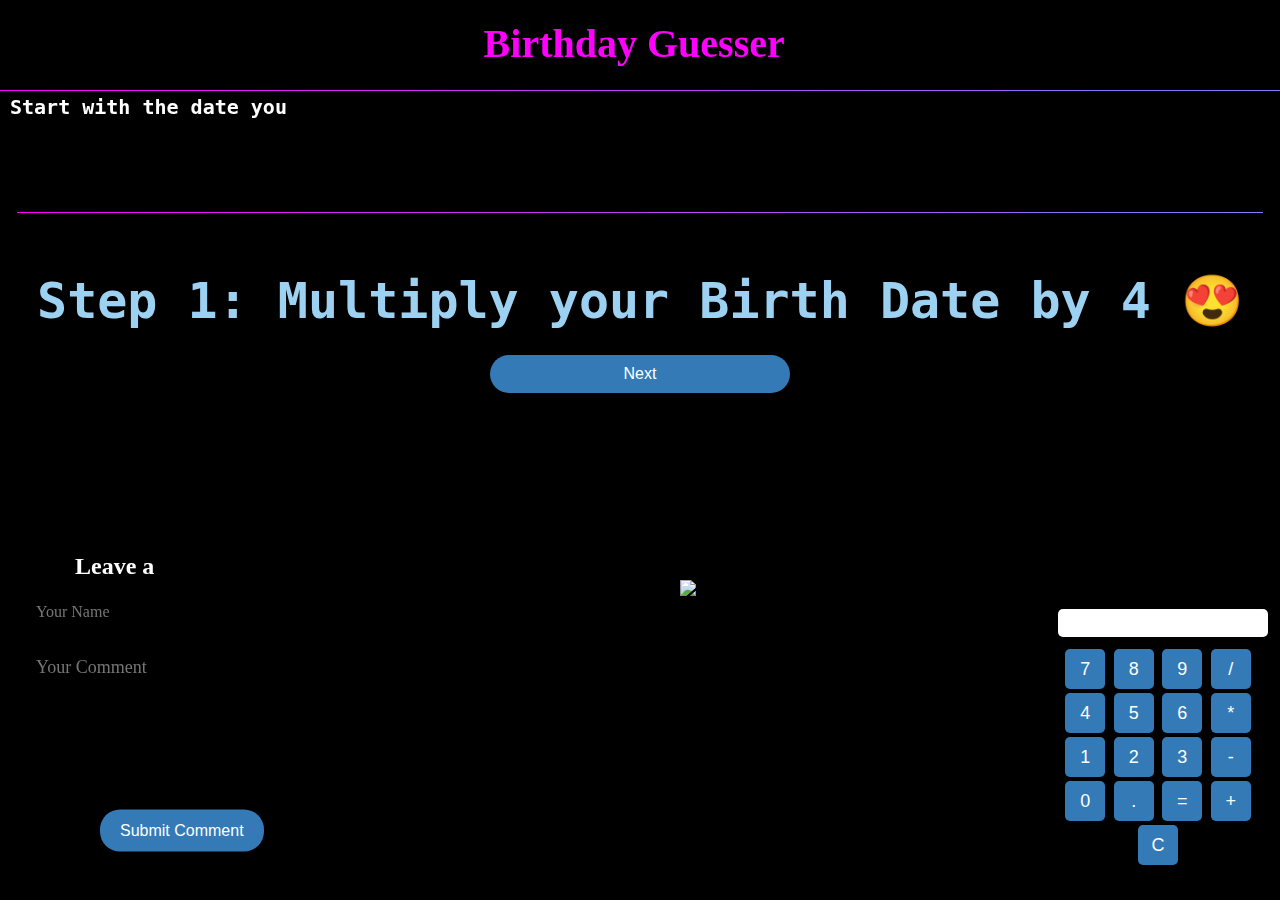
==== commit 8416dd9c: "Update index.html" ====
--- a/index.html
+++ b/index.html
@@ -6,8 +6,8 @@
   
 </head>
 <body>
-  <div class="fancy-text">Created by:</div>
-  <img src="https://i.imgur.com/CIudnuY.png" alt="Picture" class="picture">
+  
+  <img src="https://i.imgur.com/YEQ8ovj.jpg" alt="Picture" class="picture">
   <div class="wrapper">
     <div class="progress-bar"></div>
 
